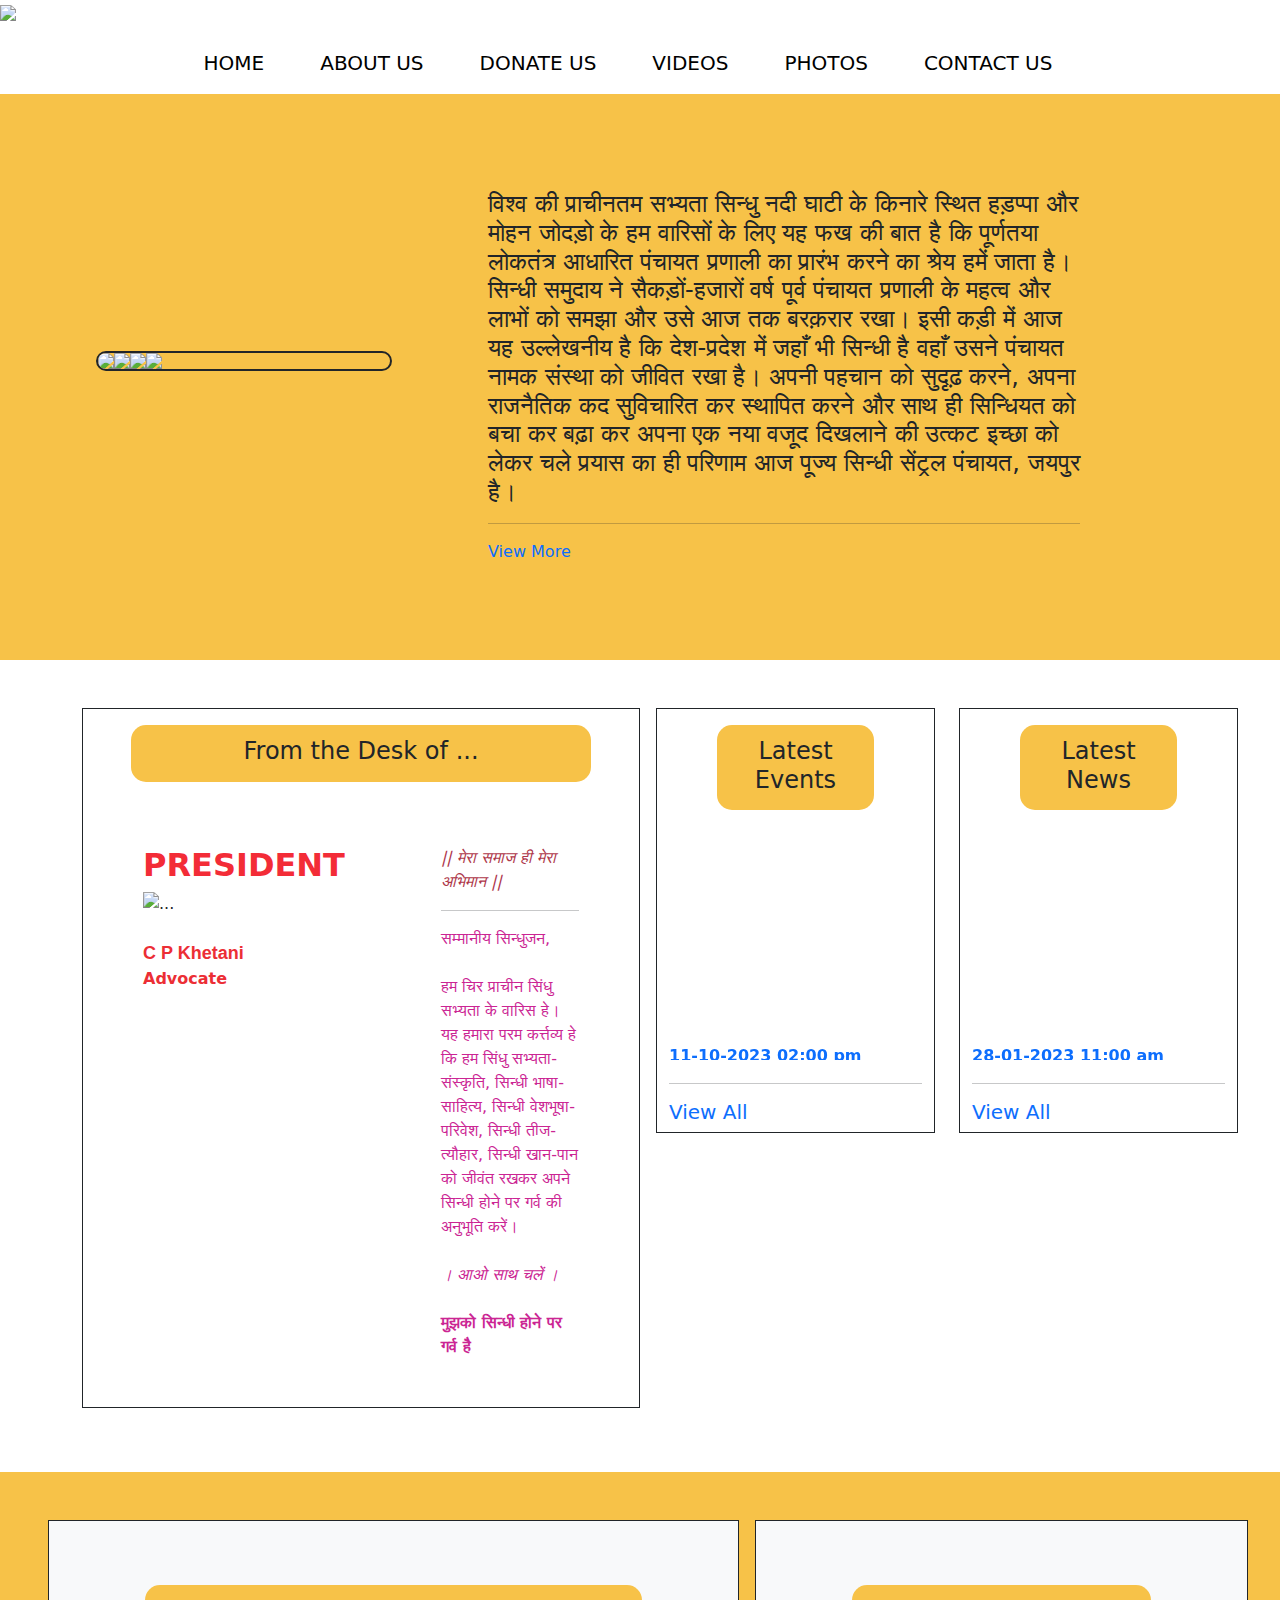
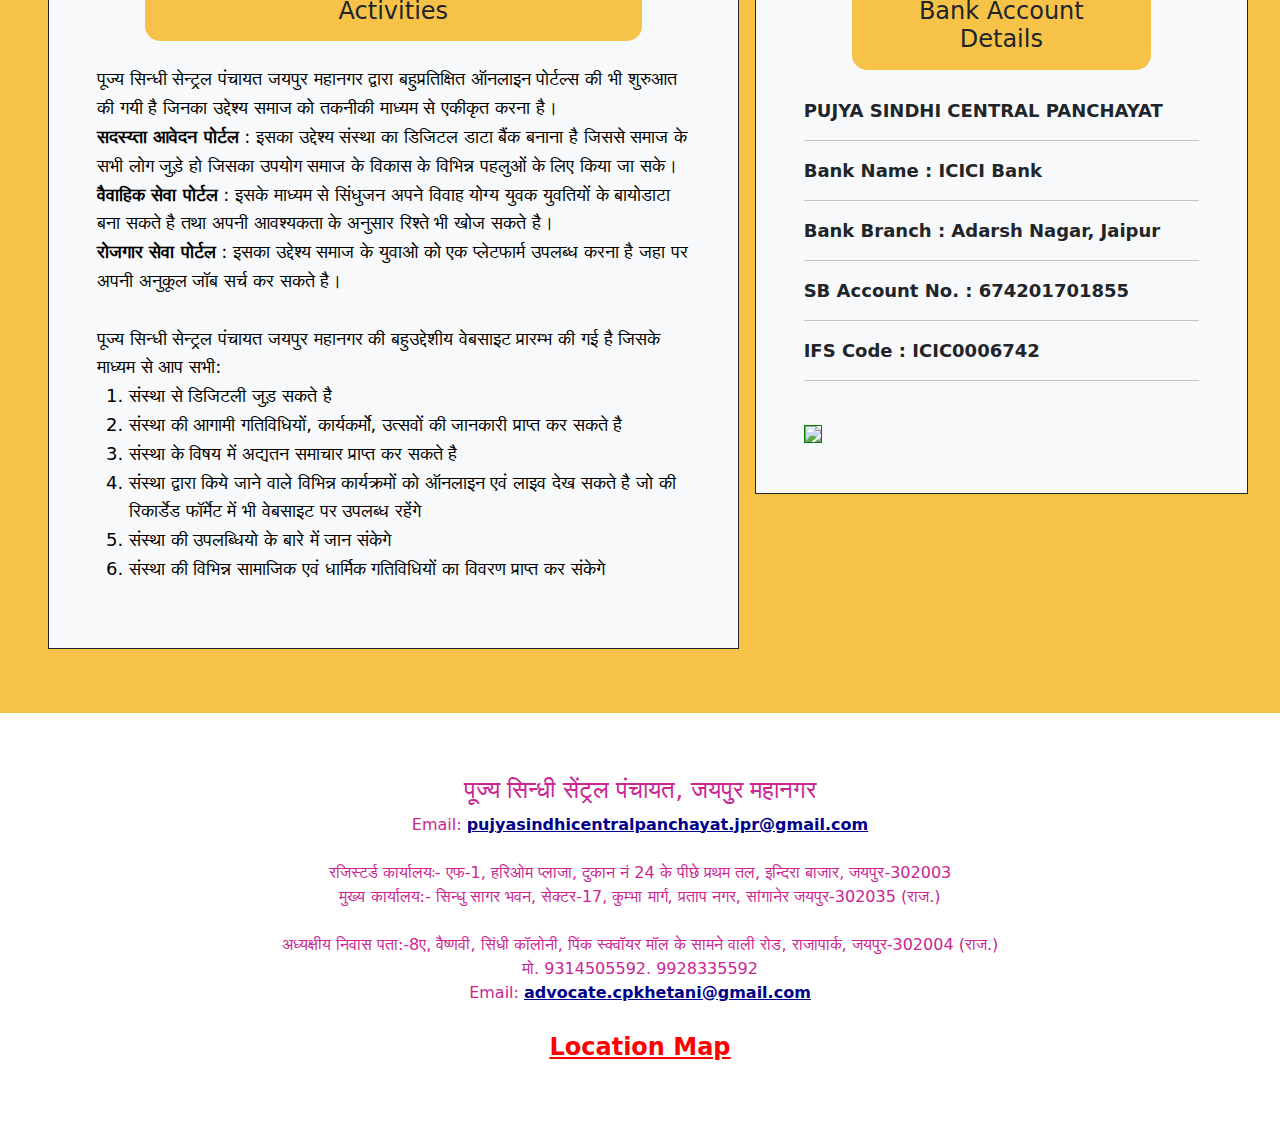
==== index.html @ 042e562f "Add files via upload" ====
<!DOCTYPE html>
<html lang="en-us">

<head>
    <title>Home Page</title>
    <meta name="viewport" content="width=device-width, initial-scale=1">
    <link rel="stylesheet" href="panchayat.css">
    <link href="https://cdn.jsdelivr.net/npm/bootstrap@5.3.0/dist/css/bootstrap.min.css" rel="stylesheet">
    <script src="https://cdn.jsdelivr.net/npm/bootstrap@5.3.0/dist/js/bootstrap.bundle.min.js"></script>
</head>

<body>
    <main>
        <div>
            <div class="image">
                <img src="images/WhatsApp Image 2024-01-26 at 12.13.11 AM.jpeg" class="img-fluid">
            </div>

            <div class=" d-lg-block d-none">
                <div class="d-flex flex-row justify-content-center pb-2">
                    <div class="overflow-hidden d-xl-block d-none menu">
                        <a class="float-start d-block media-d-none text-center px-3 py-2 mt-3 text-decoration-none  fs-5 font-weight-bold  me-4"
                            href="home.html">HOME</a>
                        <a class="float-start d-block text-center px-3 py-2 mt-3 text-decoration-none fs-5 font-weight-bold  me-4"
                            href="about.html">ABOUT US</a>
                        <a class="float-start d-block text-center px-3 py-2 mt-3 text-decoration-none fs-5 font-weight-bold  me-4"
                            href="donate.html">DONATE US</a>
                        <a class="float-start d-block text-center px-3 py-2 mt-3 text-decoration-none fs-5 font-weight-bold  me-4"
                            href="videos.html">VIDEOS</a>
                        <a class="float-start d-block text-center px-3 py-2 mt-3 text-decoration-none fs-5 font-weight-bold me-4"
                            href="photos.html">PHOTOS</a>
                        <a class="float-start d-block text-center px-3 py-2 mt-3 text-decoration-none fs-5 font-weight-bold  me-4"
                            href="contact.html">CONTACT US</a>
                    </div>

                </div>
            </div>
            <div class=" d-lg-none d-block">
                <form>
                    <select class="form-control"
                        onchange="window.location.replace(this.options[this.selectedIndex].value)"
                        style="color: #1D532F; background-color:#FFDC2E; text-align: left;">
                        <option value="">Menu</option>
                        <option value="home.html">Home</option>
                        <option value="about.html">About Us</option>
                        <option value="donate.html">Donate Us</option>
                        <option value="videos.html">Videos</option>
                        <option value="photos.html">Photos</option>
                        <option value="contact.html">Contact Us</option>
                    </select>
                </form>

            </div>

            <div>
                <div class=" p-5 home-1 d-lg-flex flex-row align-items-center">
                    <div class="overflow-hidden col-lg-3 mx-5  mt-lg-3 mb-5"
                        style="border-radius: 30px; border: 2px solid;">
                        <div class="d-flex flex-row div-1-img">
                            <img src="images/WhatsApp Image 2023-12-25 at 9.10.34 PM.jpeg" class="img-fluid">
                            <img src="images/WhatsApp Image 2023-12-25 at 9.10.35 PM (1).jpeg" class="img-fluid">
                            <img src="images/WhatsApp Image 2023-12-25 at 9.10.35 PM.jpeg" class="img-fluid">
                            <img src="images/WhatsApp Image 2023-12-25 at 9.10.35 PM.jpeg" class="img-fluid">
                        </div>
                    </div>
                    <div class="m-lg-5 m-2 col-lg-6 f justify-content-center ">
                        <h4 class="home-h4">विश्व की प्राचीनतम सभ्यता सिन्धु नदी घाटी के किनारे स्थित हड़प्पा
                            और मोहन जोदड़ो के हम
                            वारिसों के लिए यह फख की बात है कि पूर्णतया लोकतंत्र आधारित पंचायत प्रणाली का प्रारंभ करने का
                            श्रेय हमें जाता है। सिन्धी समुदाय ने सैकड़ों-हजारों वर्ष पूर्व पंचायत प्रणाली के महत्व और
                            लाभों को समझा और उसे आज तक बरक़रार रखा। इसी कड़ी में आज यह उल्लेखनीय है कि देश-प्रदेश में
                            जहाँ भी सिन्धी है वहाँ उसने पंचायत नामक संस्था को जीवित रखा है। अपनी पहचान को सुदृढ़ करने,
                            अपना राजनैतिक कद सुविचारित कर स्थापित करने और साथ ही सिन्धियत को बचा कर बढ़ा कर अपना एक नया
                            वजूद दिखलाने की उत्कट इच्छा को लेकर चले प्रयास का ही परिणाम आज पूज्य सिन्धी सेंट्रल पंचायत,
                            जयपुर है।
                        </h4>
                        <hr>
                        <a href="about.html" class="text-decoration-none ">View More</a>
                    </div>
                </div>
            </div>
            <div class="container mt-5 d-lg-flex">
                <div class="border border-dark col-lg-6 mb-3">
                    <div class="mx-5 px-4 mt-3 text-center py-2 home-2">
                        <h4 class="mt-1">From the Desk of ...</h4>
                    </div>
                    <div>
                        <div class="container  mt-3 d-lg-flex">
                            <div class="m-5">
                                <h2 style="color: #F32C37"><b>PRESIDENT</b></h2>
                                <img src="desk.png" alt="..." style="max-height: 150px;">
                                <br><br><b>
                                    <font size="+1"
                                        style="margin-top:5px; color: #EC2E35; font-family: Verdana, sans-serif;">C P
                                        Khetani</font><br>
                                    <font color="#EC2E35">Advocate</font>
                                </b>
                            </div>
                            <div class="m-5"><i>
                                    <font color="#AE374A">|| मेरा समाज ही मेरा अभिमान ||</font>
                                </i>
                                <hr>
                                <font color="#AE374A">
                                    <font color="#cb2593">सम्मानीय सिन्धुजन,<br><br>हम चिर प्राचीन सिंधु सभ्यता के वारिस
                                        हे। यह हमारा परम कर्त्तव्य हे कि हम सिंधु सभ्यता-संस्कृति, सिन्धी भाषा-साहित्य,
                                        सिन्धी वेशभूषा-परिवेश, सिन्धी तीज-त्यौहार, सिन्धी खान-पान को जीवंत रखकर अपने
                                        सिन्धी होने पर गर्व की अनुभूति करें।<br><br><i>। आओ साथ चलें
                                            ।</i><br><br><b>मुझको सिन्धी होने पर गर्व है</b></font>
                                </font>
                            </div>
                        </div>
                    </div>
                </div>
                <div class="col-lg-3 mb-3">
                    <div class="container border border-dark mx-lg-3 ">
                        <div class="mx-5 px-4 mt-3 text-center py-2 home-2">
                            <h4 class="mt-1">Latest Events</h4>
                        </div>
                        <div>
                            <marquee direction="up" behavior="scroll" scrolldelay="100" scrollamount="2"
                                onmouseover="this.stop();" onmouseout="this.start();" height="250"
                                style="text-align: justify;">
                                <a href="../activities_details.php?SerialNo=69" target="_blank"><b>11-10-2023 02:00
                                        pm</b><br><u>बिरला ऑडिटोरियम स्टैचू सर्किल सी स्कीम जयपुर
                                        राजस्थान</u><br><i>प्रदेश
                                        स्तरीय सिंधु एकता समागम</i>
                                    <hr>
                                </a><a href="../activities_details.php?SerialNo=67" target="_blank"><b>11-06-2023 11:00
                                        am</b><br><u>सिंधु सागर भवन, सेक्टर --17, कुम्भा मार्ग, प्रताप नगर,
                                        जयपुर</u><br><i>सिंधी आइडल गायन प्रतियोगिता चटटाभेटी</i>
                                    <hr>
                                </a><a href="../activities_details.php?SerialNo=68" target="_blank"><b>14-05-2023 08:00
                                        am</b><br><u>सर्वेश्वर भगवान झूलेलाल मंदिर, सिंधु सागर भवन, सेक्टर-17, प्रताप
                                        नगर,
                                        जयपुर</u><br><i>परम पूज्य सद्‌गुरु स्वामी टेऊँराम महाराज जी 137 वाँ जन्मोत्सव
                                        पर्व</i>
                                    <hr>
                                </a><a href="../activities_details.php?SerialNo=66" target="_blank"><b>04-04-2023 02:00
                                        pm</b><br><u>अमरापुर, जयपुर</u><br><i>चैत्र मेले के शोभायात्रा</i>
                                    <hr>
                                </a><a href="../activities_details.php?SerialNo=65" target="_blank"><b>12-03-2023 09:00
                                        am</b><br><u>प्रेम प्रकाश मंदिर, सर्वानन्द पार्क, सिंधी कॉलोनी, राजापार्क,
                                        जयपुर</u><br><i>विशाल स्वैच्छिक रक्तदान शिविर एवं निःशुल्क चिकित्सा जाँच
                                        शिविर</i>
                                    <hr>
                                </a><a href="../activities_details.php?SerialNo=64" target="_blank"><b>11-03-2023 04:00
                                        pm</b><br><u>सिंधु सागर गार्डन सेक्टर 17 कुम्भा मार्ग प्रताप
                                        नगर</u><br><i>वरुणावतार
                                        भगवान श्री झूले लाल छेज प्रतियोगिता एवं सिंधु युवा टैलेंट हंट</i>
                                    <hr>
                                </a><a href="../activities_details.php?SerialNo=32" target="_blank"><b>12-01-2023 06:15
                                        pm</b><br><u>रविंद्र मंच मुख्य सभागार</u><br><i>श्री उदयशंकर भट्ट कृत राजा दाहिर
                                        का
                                        मंचन</i>
                                    <hr>
                                </a><a href="../activities_details.php?SerialNo=24" target="_blank"><b>08-01-2023 10:00
                                        am</b><br><u>स्वामी लीलाशाह भवन, राणा साँगा मार्ग, सेक्टर-28, प्रताप नगर,
                                        साँगानेर,
                                        जयपुर</u><br><i>प्रथम सिंधुजन राज्य-स्तरीय युवक-युवती परिचय सम्मेलन</i>
                                    <hr>
                                </a><a href="../activities_details.php?SerialNo=28" target="_blank"><b>31-12-2022 06:00
                                        pm</b><br><u>सर्वेश्वर भगवान श्री झूलेलाल मंदिर स्थित सिंधु सागर भवन
                                        जयपुर</u><br><i>केसरयुक्त दूध वितरित कर किया नव वर्ष का स्वागत</i>
                                    <hr>
                                </a><a href="../activities_details.php?SerialNo=23" target="_blank"><b>14-08-2022 09:00
                                        am</b><br><u>खुदाबादी सोनारा कम्युनिटी सेंटर, सिंधी कॉलोनी, बनीपार्क,
                                        जयपुर</u><br><i>सिंधुजन प्रोफेशनल सेमिनार</i>
                                    <hr>
                                </a><a href="../activities_details.php?SerialNo=21" target="_blank"><b>16-06-2022 05:15
                                        pm</b><br><u>सिंधु सागर भवन सेक्टर 17 कुम्भा मार्ग प्रताप नगर</u><br><i>महाराजा
                                        दाहिर का 1310वां बलिदान दिवस</i>
                                    <hr>
                                </a><a href="../activities_details.php?SerialNo=17" target="_blank"><b>02-04-2022 09:15
                                        am</b><br><u>भगवान सर्वेश्वर झूलेलाल मंदिर ,सिंधु सागर भवन परिसर,प्रताप
                                        नगर,जयपुर</u><br><i>ज्योति प्रज्वलन, ध्वजा पूजन, पूज्य बहराणा साहिब एवं सत्संग
                                        वर्षा</i>
                                    <hr>
                                </a><a href="../activities_details.php?SerialNo=15" target="_blank"><b>01-04-2022 05:15
                                        pm</b><br><u>सिंधु सागर गार्डन सेक्टर 17 कुम्भा मार्ग प्रताप नगर</u><br><i>' हिक
                                        शाम
                                        सिन्धियत जे नाम ' - मुंद खिलण जी</i>
                                    <hr>
                                </a><a href="../activities_details.php?SerialNo=6" target="_blank"><b>04-03-2022 05:00
                                        pm</b><br><u>भगवान सर्वेश्वर झूलेलाल मंदिर ,सिंधु सागर भवन परिसर,प्रताप
                                        नगर,जयपुर</u><br><i>चंड महोत्सव के दिवस लाल साई की स्तुति, आराधना, भजन, आरती का
                                        भव्य
                                        आयोजन</i>
                                    <hr>
                                </a><a href="../activities_details.php?SerialNo=2" target="_blank"><b>26-01-2022 10:15
                                        am</b><br><u>सिंधु सागर भवन सेक्टर 17 कुम्भा मार्ग प्रताप
                                        नगर</u><br><i>सर्वेश्वर
                                        भगवान श्री झूलेलाल जल मंदिर के शिलान्यास का कार्यक्रम</i>
                                    <hr>
                                </a><a href="../activities_details.php?SerialNo=1" target="_blank"><b>21-01-2022 09:00
                                        am</b><br><u>शहीद हेमू कालानी स्मारक सिंधु सागर भवन सेक्टर 17 कुम्भा मार्ग
                                        प्रताप
                                        नगर</u><br><i>79 वे शहीद हेमू कालानी के बलिदान दिवस पर श्रद्धासुमन का
                                        कार्यक्रम</i>
                                    <hr>
                                </a><a href="../activities_details.php?SerialNo=4" target="_blank"><b>13-11-2021 08:00
                                        pm</b><br><u>सिंधु सागर गार्डन सेक्टर 17 कुम्भा मार्ग प्रताप
                                        नगर</u><br><i>दीपावली
                                        स्नेह मिलन एवं सम्मान समारोह</i>
                                    <hr>
                                </a><a href="../activities_details.php?SerialNo=11" target="_blank"><b>07-10-2021 11:15
                                        am</b><br><u>सिंधु सागर भवन सेक्टर 17 कुम्भा मार्ग प्रताप नगर</u><br><i>श्री
                                        कृष्णा
                                        जन्माष्टमी 2021</i>
                                    <hr>
                                </a><a href="../activities_details.php?SerialNo=13" target="_blank"><b>03-10-2021 05:00
                                        pm</b><br><u>सिंधु सागर गार्डन सेक्टर 17 कुम्भा मार्ग प्रताप नगर</u><br><i>सिंधी
                                        समाज बॉक्स क्रिकेट लीग 2021</i>
                                    <hr>
                                </a><a href="../activities_details.php?SerialNo=12" target="_blank"><b>03-04-2021 05:00
                                        pm</b><br><u>सिंधु सागर भवन सेक्टर 17 कुम्भा मार्ग प्रताप नगर</u><br><i>मातृ
                                        शक्ति
                                        होली स्नेह मिलन समारोह</i>
                                    <hr>
                                </a><a href="../activities_details.php?SerialNo=5" target="_blank"><b>20-03-2021 05:00
                                        pm</b><br><u>सिंधु सागर गार्डन सेक्टर 17 कुम्भा मार्ग प्रताप
                                        नगर</u><br><i>शपथग्रहण
                                        समारोह एवं महा-बहरणा साहब</i>
                                    <hr>
                                </a><a href="../activities_details.php?SerialNo=8" target="_blank"><b>24-11-2019 11:00
                                        am</b><br><u>सिंधु सागर भवन सेक्टर 17 कुम्भा मार्ग प्रताप नगर</u><br><i>सिंधु
                                        सागर
                                        भवन का लोकार्पण समारोह</i>
                                    <hr>
                                </a><a href="../activities_details.php?SerialNo=10" target="_blank"><b>01-04-2018 10:00
                                        am</b><br><u>सिंधु सागर सेक्टर 17 कुम्भा मार्ग प्रताप नगर</u><br><i>सिंधु सागर
                                        भवन
                                        भूमि पूजन एवं शिलान्यास</i>
                                    <hr>
                                </a>
                            </marquee>
                        </div>

                        <hr>
                        <h5><a class="text-decoration-none" href="activities.php?ActivityType=Events">View All</a></h5>
                    </div>
                </div>
                <div class="mx-lg-4  col-lg-3">
                    <div class="container border border-dark mx-lg-3">
                        <div class="mx-5 px-4 mt-3 text-center py-2 home-2">
                            <h4 class="mt-1">Latest News</h4>
                        </div>

                        <marquee direction="up" behavior="scroll" scrolldelay="100" scrollamount="2"
                            onmouseover="this.stop();" onmouseout="this.start();" height="250"
                            style="text-align: justify;">
                            <a href="../activities_details.php?SerialNo=45" target="_blank"><b>28-01-2023 11:00
                                    am</b><br><u>श्री गुरुसिंह सभा, राजापार्क, जयपुर</u><br><i>अखिल भारतीय सिंधु संत
                                    समाज ट्रस्ट के प्रतिनिधि मंडल ने सिख समाज से शिष्टाचार भेंट की</i>
                                <hr>
                            </a><a href="../activities_details.php?SerialNo=31" target="_blank"><b>09-01-2023 10:44
                                    am</b><br><u></u><br><i>परम सम्माननीय दादा लघाराम नागवानी जी राष्ट्रीय अध्यक्ष
                                    भारतीय सिंधु सभा ने परिचय दर्पण स्मारिका का विमोचन अपने कर कमलों से किया</i>
                                <hr>
                            </a><a href="../activities_details.php?SerialNo=29" target="_blank"><b>05-01-2023 06:00
                                    pm</b><br><u></u><br><i>प्रथम युवक युवती परिचय सम्मेलन के लिए आदरणीय परमानंद प्यासी
                                    जी ने परम पूज्य आराध्य देव भगवान झूलेलाल जी से पल्लव पहनकर प्रार्थना (अरदास) की</i>
                                <hr>
                            </a><a href="../activities_details.php?SerialNo=30" target="_blank"><b>25-12-2022 06:00
                                    pm</b><br><u>20 अकबर रोड नई दिल्ली</u><br><i>लोकसभा अध्यक्ष माननीय ओम बिरला जी ने
                                    किया परिचय दर्पण स्मारिका का विमोचन</i>
                                <hr>
                            </a><a href="../activities_details.php?SerialNo=25" target="_blank"><b>10-12-2022 10:55
                                    pm</b><br><u></u><br><i>*👉🏿ऐतिहासिक बहुरंगी स्मारिका 2023 का प्रकाशन*</i>
                                <hr>
                            </a><a href="../activities_details.php?SerialNo=22" target="_blank"><b>02-08-2022 12:00
                                    pm</b><br><u></u><br><i>सदस्य पंचायतें</i>
                                <hr>
                            </a><a href="../activities_details.php?SerialNo=20" target="_blank"><b>24-04-2022 05:00
                                    pm</b><br><u></u><br><i>धर्म परिवर्तन की राह पर भटके सिंधी परिवारों की शीघ्र घर
                                    वापसी ही हमारा एक मात्र लक्ष्य : खेतानी</i>
                                <hr>
                            </a><a href="../activities_details.php?SerialNo=18" target="_blank"><b>02-04-2022 11:00
                                    am</b><br><u>भगवान सर्वेश्वर झूलेलाल जल मंदिर ,सिंधु सागर भवन परिसर, प्रताप
                                    नगर,जयपुर</u><br><i>सर्वेश्वर भगवान श्री झूलेलाल जल मंदिर ( प्याऊ ) लोकार्पण</i>
                                <hr>
                            </a><a href="../activities_details.php?SerialNo=16" target="_blank"><b>01-04-2022 07:00
                                    pm</b><br><u>सिंधु सागर गार्डन सेक्टर 17 कुम्भा मार्ग प्रताप नगर</u><br><i>वेबसाइट
                                    का उद्घाटन एवं लोकार्पण</i>
                                <hr>
                            </a><a href="../activities_details.php?SerialNo=3" target="_blank"><b>27-02-2022 08:15
                                    am</b><br><u>श्री प्रेम प्रकाश आश्रम, एम आई रोड़ जयपुर</u><br><i>श्री प्रेम प्रकाश
                                    मंडलाध्यक्ष परम श्रद्धेय सतगुरु स्वामी भगत प्रकाश जी महाराज को जल मंदिर लोकार्पण
                                    समारोह हेतु आमंत्रित किया जाना</i>
                                <hr>
                            </a><a href="../activities_details.php?SerialNo=14" target="_blank"><b>24-10-2021 08:00
                                    am</b><br><u>अमरापुरा एम आई रोड जयपुर</u><br><i>बीजेपी के स्टेट प्रेसिडेंट श्री सतीश
                                    पुनिया जी का जन्मदिन 2021</i>
                                <hr>
                            </a><a href="../activities_details.php?SerialNo=7" target="_blank"><b>20-01-2021 10:00
                                    am</b><br><u>श्री प्रेम प्रकाश आश्रम, एम आई रोड़ जयपुर</u><br><i>श्री प्रेम प्रकाश
                                    मंडलाध्यक्ष परम श्रद्धेय सतगुरु स्वामी भगत प्रकाश जी महाराज से आशीर्वाद प्राप्त
                                    करना</i>
                                <hr>
                            </a>
                        </marquee>
                        <hr>
                        <h5><a class="text-decoration-none" href="activities.php?ActivityType=News">View All</a></h5>
                    </div>
                </div>
            </div>
            <div class="home-1 mt-5">
                <div class="p-lg-5 p-3  d-lg-flex ">
                    <div class="container bg-light p-lg-5 p-3 mb-3 border border-dark col-lg-7 ">
                        <div class="mx-5 px-4 mt-3 text-center py-2 home-2">
                            <h4 class="mt-1">Activities</h4>
                        </div>
                        <br>
                        <font size="+1" color="#000000" style="line-height: 1.6;">
                            पूज्य सिन्धी सेन्ट्रल पंचायत जयपुर महानगर द्वारा बहुप्रतिक्षित ऑनलाइन पोर्टल्स की भी शुरुआत
                            की गयी है जिनका उद्देश्य समाज को तकनीकी माध्यम से एकीकृत करना है।
                            <br><b>सदस्य्ता आवेदन पोर्टल</b> : इसका उद्देश्य संस्था का डिजिटल डाटा बैंक बनाना है जिससे
                            समाज के सभी लोग जुड़े हो जिसका उपयोग समाज के विकास के विभिन्न पहलुओं के लिए किया जा सके।
                            <br><b>वैवाहिक सेवा पोर्टल</b> : इसके माध्यम से सिंधुजन अपने विवाह योग्य युवक युवतियों के
                            बायोडाटा बना सकते है तथा अपनी आवश्यकता के अनुसार रिश्ते भी खोज सकते है।
                            <br><b>रोजगार सेवा पोर्टल</b> : इसका उद्देश्य समाज के युवाओ को एक प्लेटफार्म उपलब्ध करना है
                            जहा पर अपनी अनुकूल जॉब सर्च कर सकते है।
                            <br><br>पूज्य सिन्धी सेन्ट्रल पंचायत जयपुर महानगर की बहुउद्देशीय वेबसाइट प्रारम्भ की गई है
                            जिसके माध्यम से आप सभी:
                            <br>
                            <ol>
                                <li>
                                    संस्था से डिजिटली जुड़ सकते है
                                </li>
                                <li>संस्था की आगामी गतिविधियों, कार्यकर्मो, उत्सवों की जानकारी प्राप्त कर सकते है
                                </li>
                                <li>संस्था के विषय में अद्यतन समाचार प्राप्त कर सकते है
                                </li>
                                <li>संस्था द्वारा किये जाने वाले विभिन्न कार्यक्रमों को ऑनलाइन एवं लाइव देख सकते है जो
                                    की रिकार्डेड फॉर्मेट में भी वेबसाइट पर उपलब्ध रहेंगे
                                </li>
                                <li>संस्था की उपलब्धियो के बारे में जान संकेगे
                                </li>
                                <li>संस्था की विभिन्न सामाजिक एवं धार्मिक गतिविधियों का विवरण प्राप्त कर संकेगे
                                </li>
                            </ol>
                        </font>
                    </div>
                    <div class="col-lg-5">
                        <div class="container bg-light p-5 border mx-lg-3 border-dark">

                            <div class="mx-5 px-4 mt-3 text-center py-2 home-2">
                                <h4 class="mt-1">Bank Account Details</h4>
                            </div>
                            <div class="">
                                <font size="+1" style="font-weight: bold;"><br>PUJYA SINDHI CENTRAL PANCHAYAT
                                    <hr>Bank Name : ICICI Bank
                                    <hr>Bank Branch : Adarsh Nagar, Jaipur
                                    <hr>SB Account No. : 674201701855
                                    <hr>IFS Code : ICIC0006742
                                    <hr>
                                </font>
                            </div>
                            <div class="one_half last">
                                <br><img src="BankQR.png" style="border: 1px solid green;">
                            </div>
                        </div>
                    </div>
                </div>

            </div>
            <div class="m-5">
                <font color="#AE374A"><font color="#cb2593">

                    <div class="wrapper row4">
                      <footer id="footer" class="clear">
                            
                        <div class="rounded" style="padding: 15px; margin-top: 2px; text-align: center;">
                                    
                                        <h1 style="font-size: 150%">पूज्य सिन्धी सेंट्रल पंचायत, जयपुर महानगर</h1>Email: <a href="mailto: pujyasindhicentralpanchayat.jpr@gmail.com" style="font-weight: bold; color: #00008B">pujyasindhicentralpanchayat.jpr@gmail.com</a><br><br>रजिस्टर्ड कार्यालयः- एफ-1, हरिओम प्लाजा, दुकान नं 24 के पीछे प्रथम तल, इन्दिरा बाजार, जयपुर-302003<br>मुख्य कार्यालय:- सिन्धु सागर भवन, सेक्टर-17, कुम्भा मार्ग, प्रताप नगर, सांगानेर जयपुर-302035 (राज.)<br><br>अध्यक्षीय निवास पता:-8ए, वैष्णवी, सिंधी कॉलोनी, पिंक स्क्वॉयर मॉल के सामने वाली रोड, राजापार्क, जयपुर-302004 (राज.)<br>मो. 9314505592. 9928335592<br>Email: <a href="mailto: advocate.cpkhetani@gmail.com" style="font-weight: bold; color: #00008B">advocate.cpkhetani@gmail.com</a><br><br>
                                        <a href="contact.php" style="height: 50px; width: 75%; font-weight: bold; font-size: 150%; color: red">
                                            <u>Location Map</u>
                                        </a>
                                        
                                            </div>
                        
                      </footer>
                    </div>
                    
                    
                    </font></font>
            </div>
        </div>
    </main>
</body>

</html>
---- panchayat.css ----
.menu  a:hover{
    background-color:rgb(247, 194, 72);
}
.menu a{
    color: black;
}
.div-1-img {
    animation: slide 10s infinite;
}


@keyframes slide {
    0% {
        transform: translateX(0%);
    }

    25% {
        transform: translateX(0%);
    }

    37% {
        transform: translateX(-100%);
    }

    50% {
        transform: translateX(-100%);
    }

    67% {
        transform: translateX(-200%);
    }

    75% {
        transform: translateX(-200%);
    }

    87% {
        transform: translateX(-300%);
    }
    100% {
        transform: translateX(-300%);
    }

}
.image img{
    width: 100vw;
}
.home-1{
    background-color: rgb(247, 194, 72);
}
.home-h4{
    font-weight: normal;
}
.home-2{
    background-color:rgb(247, 194, 72) ;
    border-radius: 15px;
}
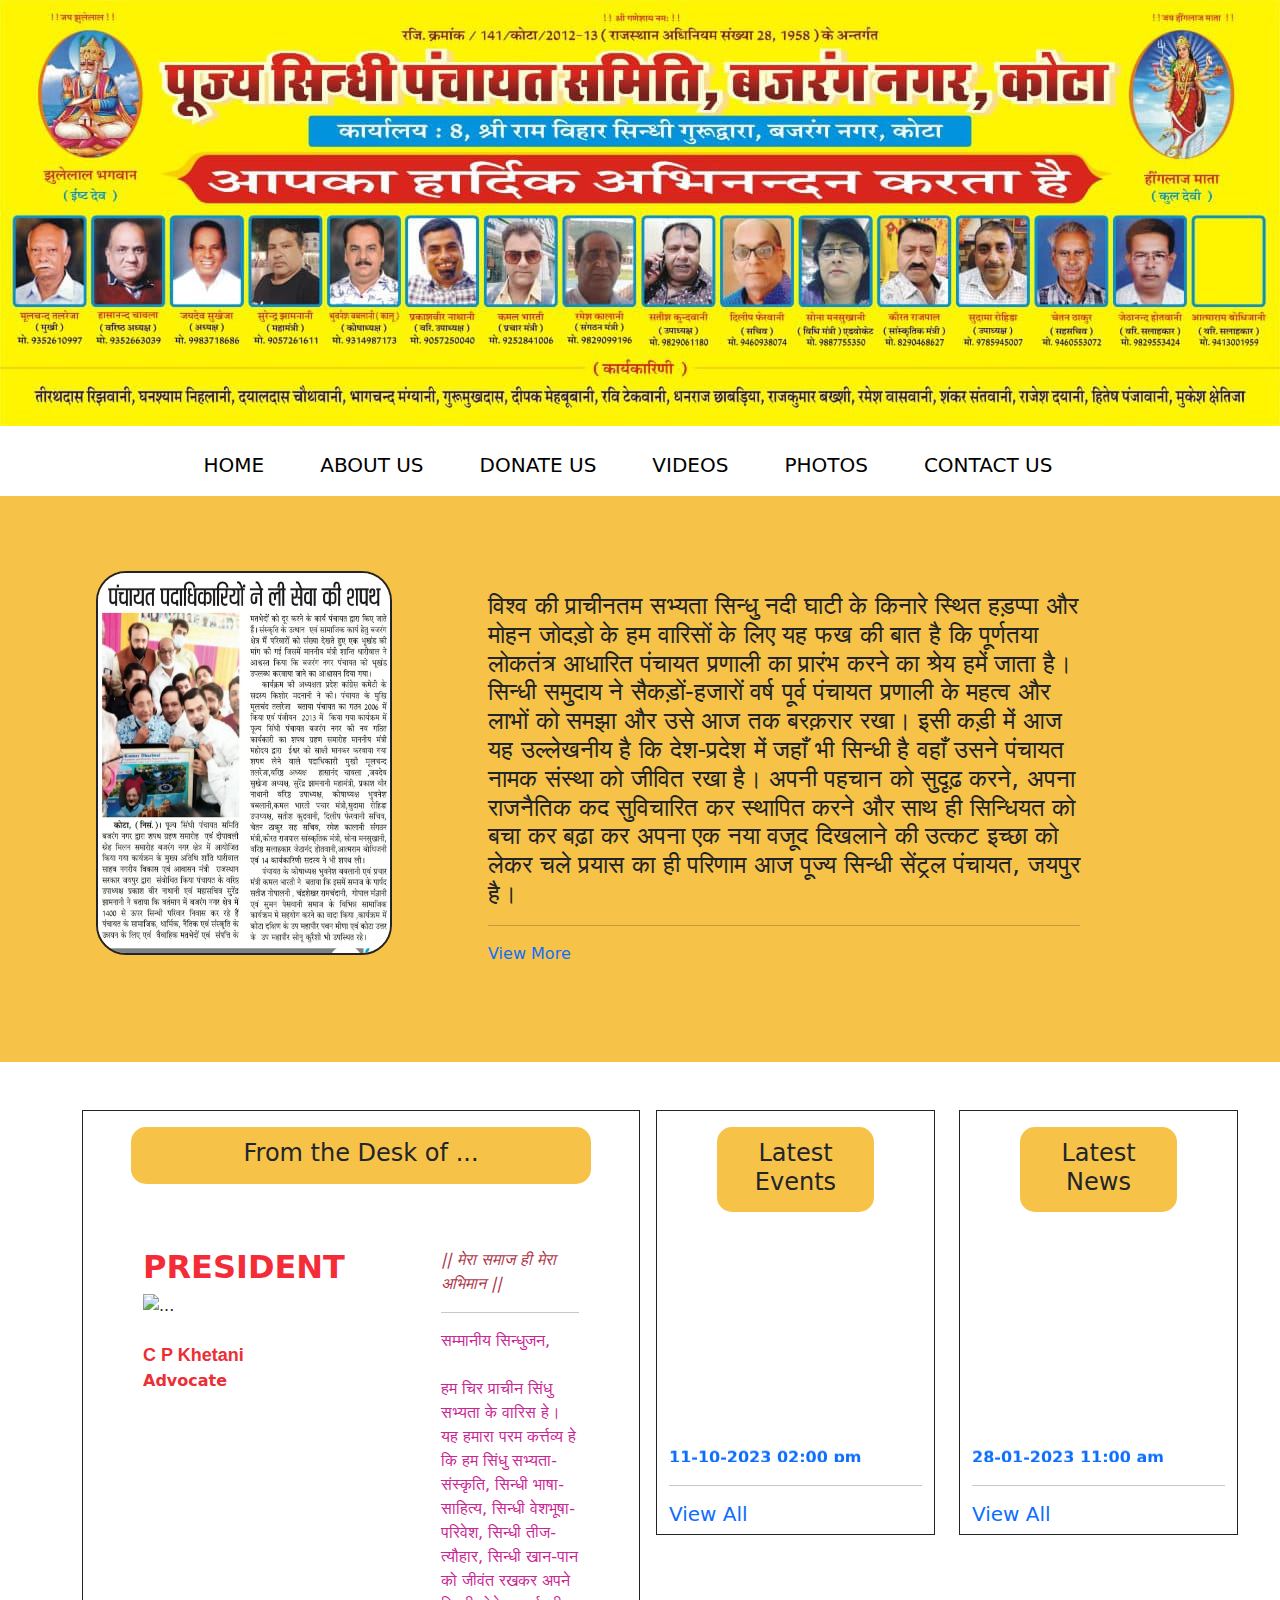
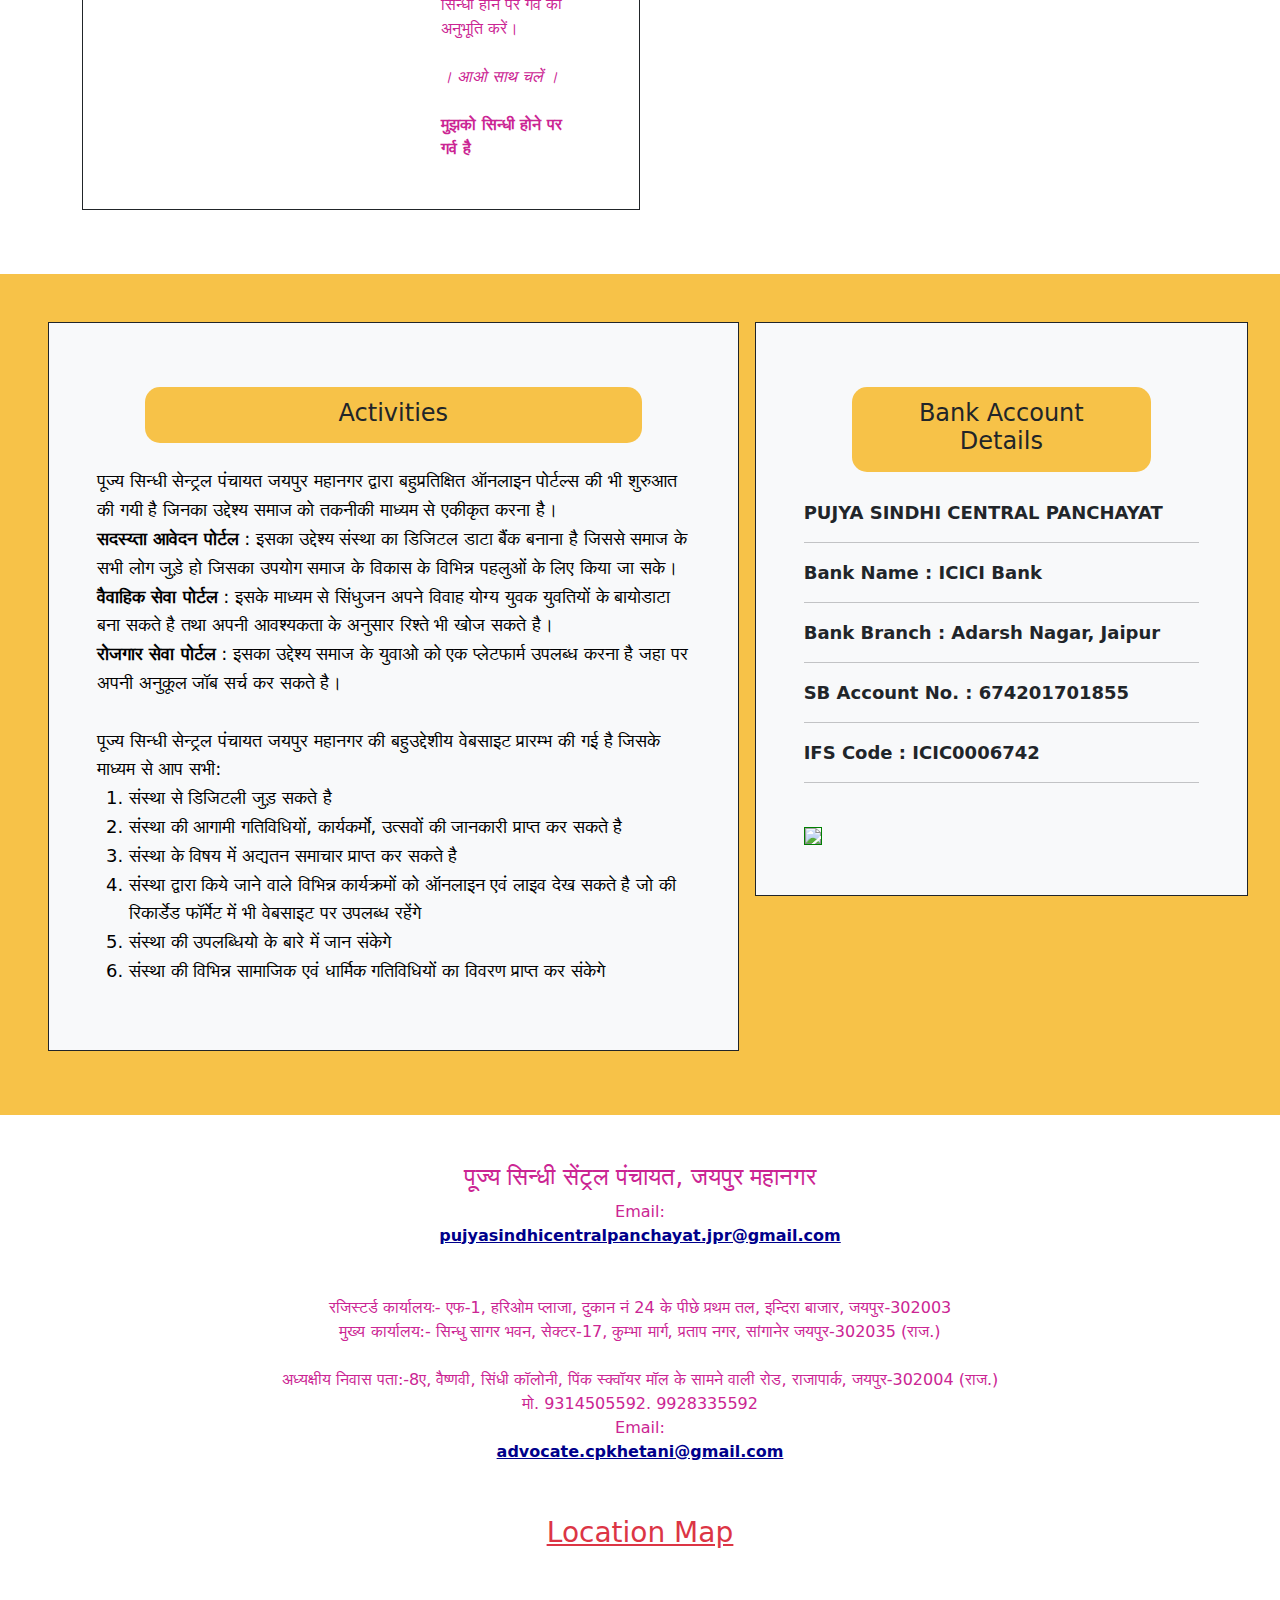
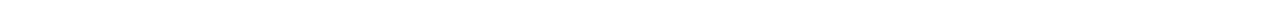
==== commit 07957b02: "Add files via upload" ====
--- a/index.html
+++ b/index.html
@@ -20,7 +20,7 @@
                 <div class="d-flex flex-row justify-content-center pb-2">
                     <div class="overflow-hidden d-xl-block d-none menu">
                         <a class="float-start d-block media-d-none text-center px-3 py-2 mt-3 text-decoration-none  fs-5 font-weight-bold  me-4"
-                            href="home.html">HOME</a>
+                            href="index.html">HOME</a>
                         <a class="float-start d-block text-center px-3 py-2 mt-3 text-decoration-none fs-5 font-weight-bold  me-4"
                             href="about.html">ABOUT US</a>
                         <a class="float-start d-block text-center px-3 py-2 mt-3 text-decoration-none fs-5 font-weight-bold  me-4"
@@ -41,7 +41,7 @@
                         onchange="window.location.replace(this.options[this.selectedIndex].value)"
                         style="color: #1D532F; background-color:#FFDC2E; text-align: left;">
                         <option value="">Menu</option>
-                        <option value="home.html">Home</option>
+                        <option value="index.html">Home</option>
                         <option value="about.html">About Us</option>
                         <option value="donate.html">Donate Us</option>
                         <option value="videos.html">Videos</option>
@@ -364,25 +364,36 @@
 
             </div>
             <div class="m-5">
-                <font color="#AE374A"><font color="#cb2593">
-
-                    <div class="wrapper row4">
-                      <footer id="footer" class="clear">
-                            
-                        <div class="rounded" style="padding: 15px; margin-top: 2px; text-align: center;">
-                                    
-                                        <h1 style="font-size: 150%">पूज्य सिन्धी सेंट्रल पंचायत, जयपुर महानगर</h1>Email: <a href="mailto: pujyasindhicentralpanchayat.jpr@gmail.com" style="font-weight: bold; color: #00008B">pujyasindhicentralpanchayat.jpr@gmail.com</a><br><br>रजिस्टर्ड कार्यालयः- एफ-1, हरिओम प्लाजा, दुकान नं 24 के पीछे प्रथम तल, इन्दिरा बाजार, जयपुर-302003<br>मुख्य कार्यालय:- सिन्धु सागर भवन, सेक्टर-17, कुम्भा मार्ग, प्रताप नगर, सांगानेर जयपुर-302035 (राज.)<br><br>अध्यक्षीय निवास पता:-8ए, वैष्णवी, सिंधी कॉलोनी, पिंक स्क्वॉयर मॉल के सामने वाली रोड, राजापार्क, जयपुर-302004 (राज.)<br>मो. 9314505592. 9928335592<br>Email: <a href="mailto: advocate.cpkhetani@gmail.com" style="font-weight: bold; color: #00008B">advocate.cpkhetani@gmail.com</a><br><br>
-                                        <a href="contact.php" style="height: 50px; width: 75%; font-weight: bold; font-size: 150%; color: red">
-                                            <u>Location Map</u>
-                                        </a>
-                                        
-                                            </div>
-                        
-                      </footer>
-                    </div>
-                    
-                    
-                    </font></font>
+                <font color="#AE374A">
+                    <font color="#cb2593">
+    
+                        <div class="container">
+                            <footer>
+    
+                                <div class="d-flex flex-column align-items-center text-center">
+    
+                                    <h1 style="font-size: 150%">पूज्य सिन्धी सेंट्रल पंचायत, जयपुर महानगर</h1>Email: <a
+                                        href="mailto: pujyasindhicentralpanchayat.jpr@gmail.com"
+                                        style="font-weight: bold; color: #00008B">pujyasindhicentralpanchayat.jpr@gmail.com</a><br><br>रजिस्टर्ड
+                                    कार्यालयः- एफ-1, हरिओम प्लाजा, दुकान नं 24 के पीछे प्रथम तल, इन्दिरा बाजार,
+                                    जयपुर-302003<br>मुख्य कार्यालय:- सिन्धु सागर भवन, सेक्टर-17, कुम्भा मार्ग, प्रताप
+                                    नगर, सांगानेर जयपुर-302035 (राज.)<br><br>अध्यक्षीय निवास पता:-8ए, वैष्णवी, सिंधी
+                                    कॉलोनी, पिंक स्क्वॉयर मॉल के सामने वाली रोड, राजापार्क, जयपुर-302004 (राज.)<br>मो.
+                                    9314505592. 9928335592<br>Email: <a href="mailto: advocate.cpkhetani@gmail.com"
+                                        style="font-weight: bold; color: #00008B">advocate.cpkhetani@gmail.com</a><br><br>
+                                    <a href="contact.php"
+                                    class="text-danger  fs-3">
+                                        <u >Location Map</u>
+                                    </a>
+    
+                                </div>
+    
+                            </footer>
+                        </div>
+    
+    
+                    </font>
+                </font>
             </div>
         </div>
     </main>
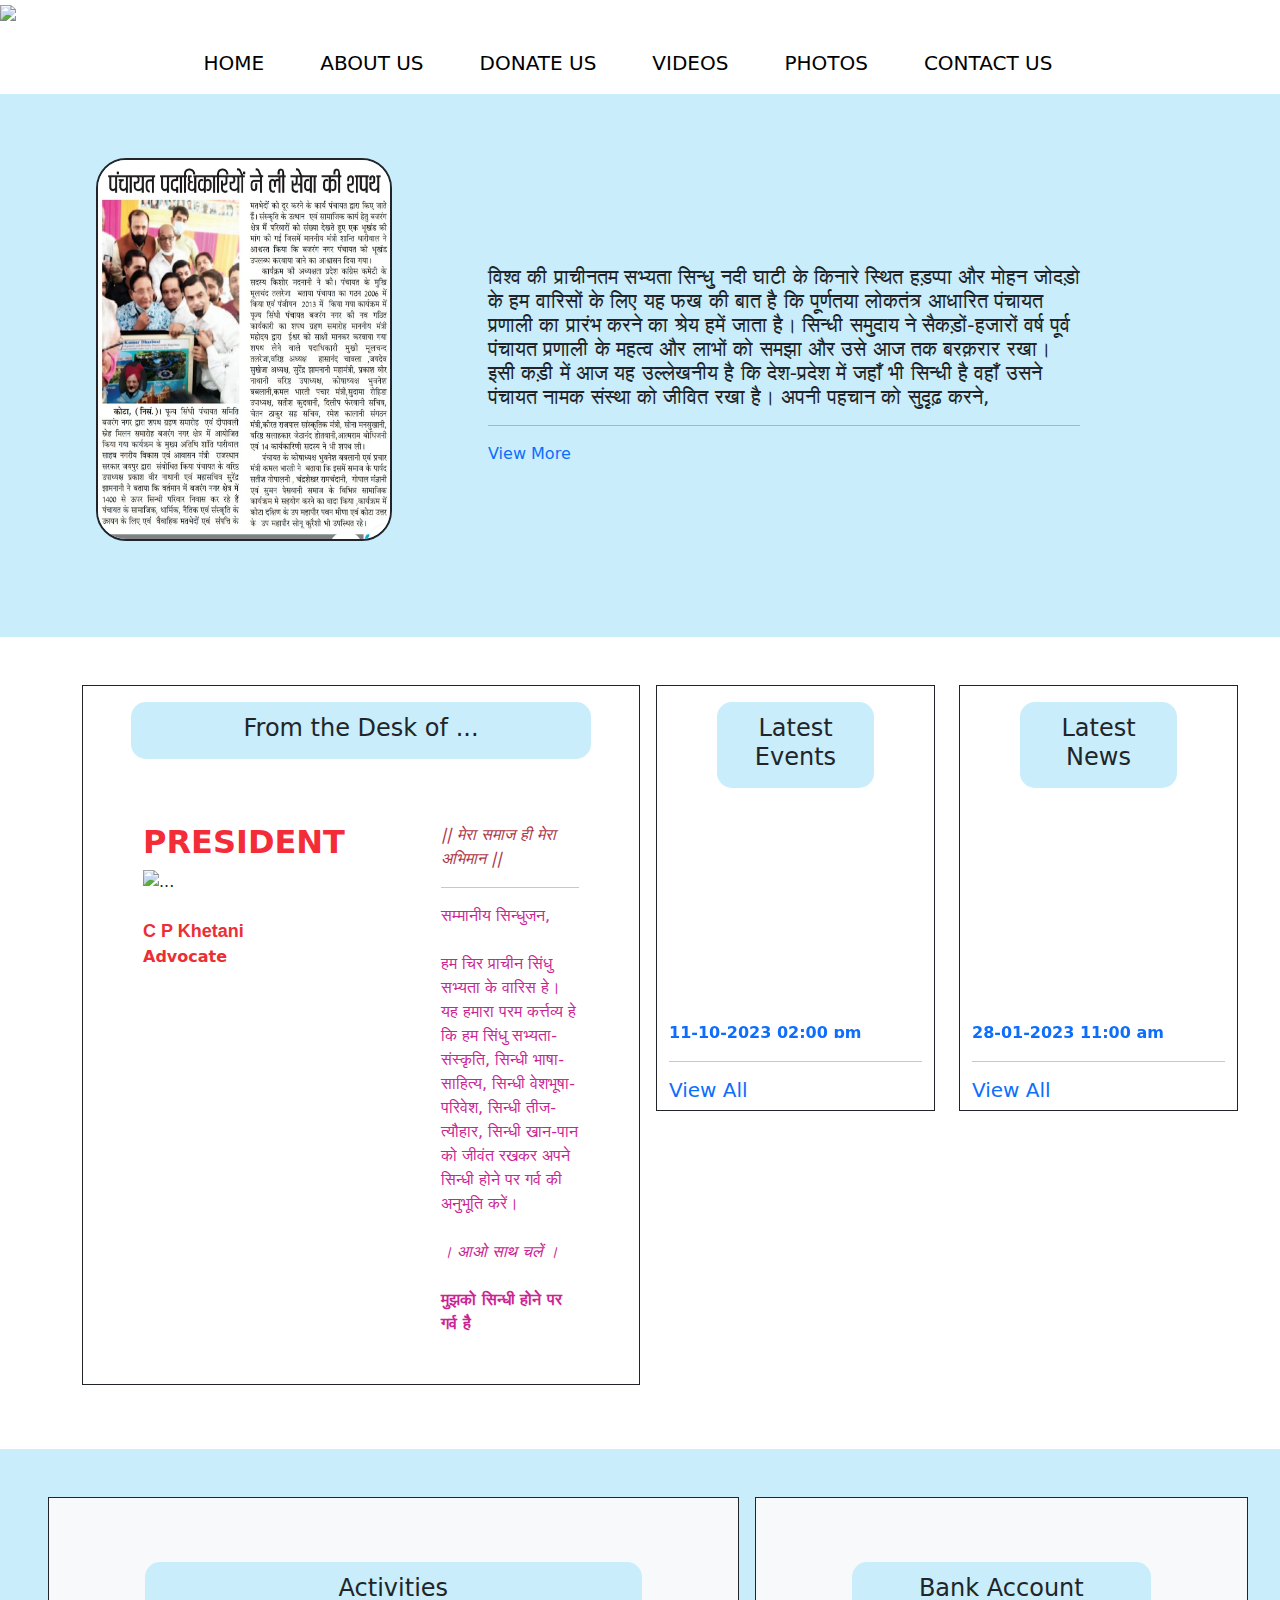
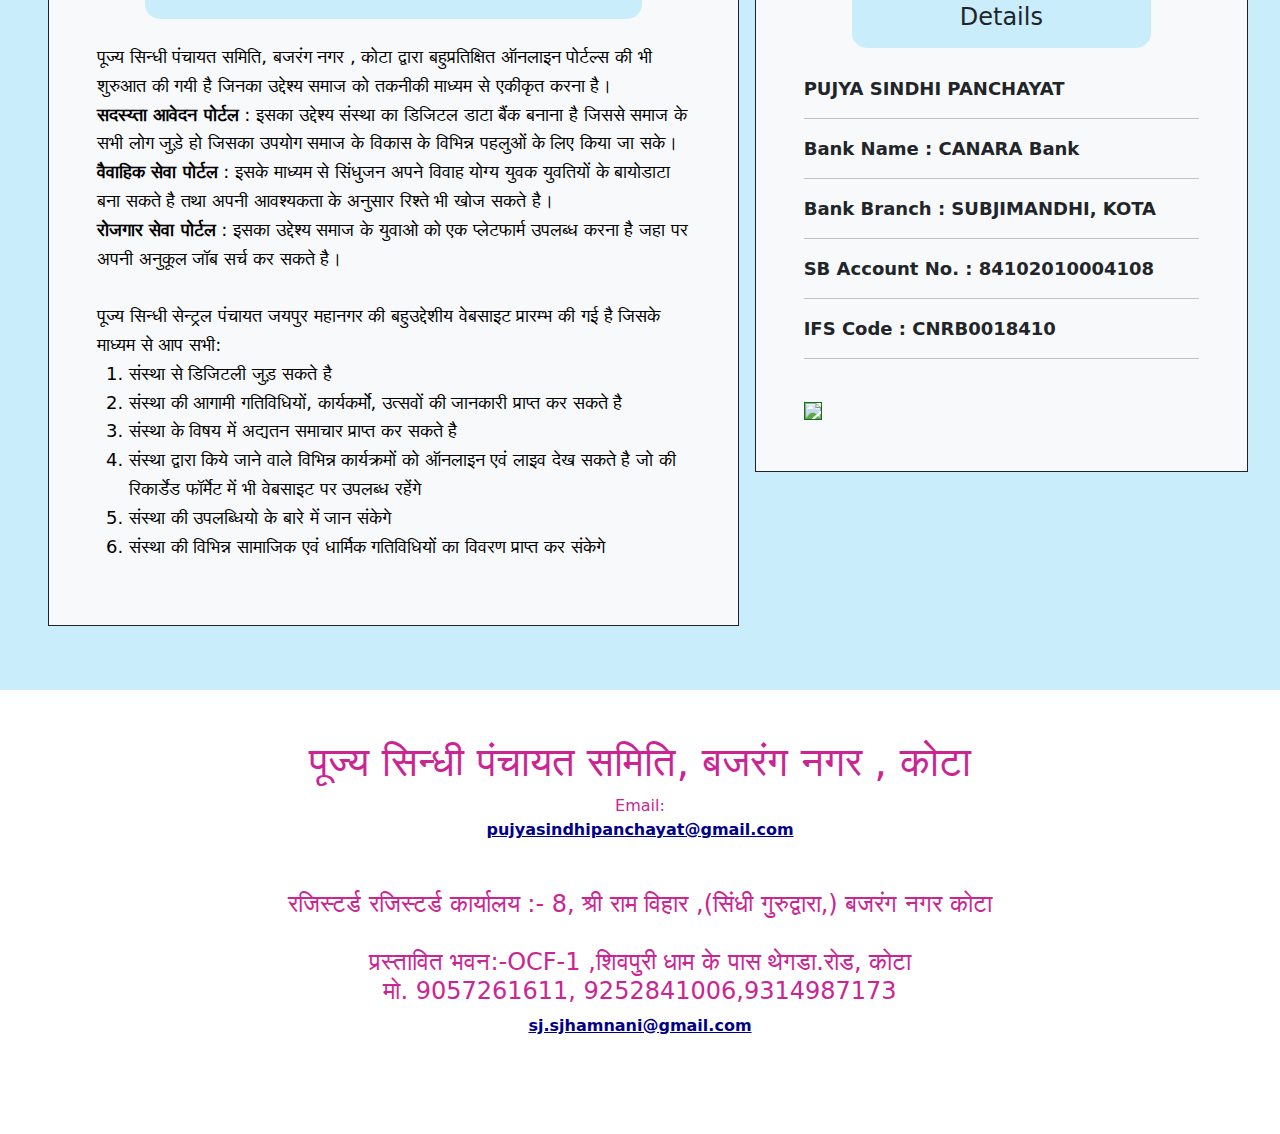
==== commit 76b01c15: "Add files via upload" ====
--- a/index.html
+++ b/index.html
@@ -12,390 +12,440 @@
 <body>
     <main>
         <div>
-            <div class="image">
-                <img src="images/WhatsApp Image 2024-01-26 at 12.13.11 AM.jpeg" class="img-fluid">
+            <div class=" ">
+
+                <div class="image">
+                    <img src="images/IMG-20240128-WA0001.jpg" class="img-fluid ">
+                </div>
+
+                <div class=" d-lg-block d-none">
+                    <div class="d-flex flex-row justify-content-center pb-2">
+                        <div class="overflow-hidden d-xl-block d-none menu">
+                            <a class="float-start d-block media-d-none text-center px-3 py-2 mt-3 text-decoration-none  fs-5 font-weight-bold  me-4"
+                                href="index.html">HOME</a>
+                            <a class="float-start d-block text-center px-3 py-2 mt-3 text-decoration-none fs-5 font-weight-bold  me-4"
+                                href="about.html">ABOUT US</a>
+                            <a class="float-start d-block text-center px-3 py-2 mt-3 text-decoration-none fs-5 font-weight-bold  me-4"
+                                href="donate.html">DONATE US</a>
+                            <a class="float-start d-block text-center px-3 py-2 mt-3 text-decoration-none fs-5 font-weight-bold  me-4"
+                                href="videos.html">VIDEOS</a>
+                            <a class="float-start d-block text-center px-3 py-2 mt-3 text-decoration-none fs-5 font-weight-bold me-4"
+                                href="photos.html">PHOTOS</a>
+                            <a class="float-start d-block text-center px-3 py-2 mt-3 text-decoration-none fs-5 font-weight-bold  me-4"
+                                href="contact.html">CONTACT US</a>
+                        </div>
+
+                    </div>
+                </div>
+                <div class=" d-lg-none d-block ">
+                    <form>
+                        <select class="form-control border border-dark py-3 text-center text-danger "
+                            onchange="window.location.replace(this.options[this.selectedIndex].value)"
+                            style=" background-color: rgb(148, 211, 233); ">
+                            <option value="">Menu</option>
+                            <option value="index.html">Home</option>
+                            <option value="about.html">About Us</option>
+                            <option value="donate.html">Donate Us</option>
+                            <option value="videos.html">Videos</option>
+                            <option value="photos.html">Photos</option>
+                            <option value="contact.html">Contact Us</option>
+                        </select>
+                    </form>
+
+                </div>
             </div>
-
-            <div class=" d-lg-block d-none">
-                <div class="d-flex flex-row justify-content-center pb-2">
-                    <div class="overflow-hidden d-xl-block d-none menu">
-                        <a class="float-start d-block media-d-none text-center px-3 py-2 mt-3 text-decoration-none  fs-5 font-weight-bold  me-4"
-                            href="index.html">HOME</a>
-                        <a class="float-start d-block text-center px-3 py-2 mt-3 text-decoration-none fs-5 font-weight-bold  me-4"
-                            href="about.html">ABOUT US</a>
-                        <a class="float-start d-block text-center px-3 py-2 mt-3 text-decoration-none fs-5 font-weight-bold  me-4"
-                            href="donate.html">DONATE US</a>
-                        <a class="float-start d-block text-center px-3 py-2 mt-3 text-decoration-none fs-5 font-weight-bold  me-4"
-                            href="videos.html">VIDEOS</a>
-                        <a class="float-start d-block text-center px-3 py-2 mt-3 text-decoration-none fs-5 font-weight-bold me-4"
-                            href="photos.html">PHOTOS</a>
-                        <a class="float-start d-block text-center px-3 py-2 mt-3 text-decoration-none fs-5 font-weight-bold  me-4"
-                            href="contact.html">CONTACT US</a>
-                    </div>
-
-                </div>
-            </div>
-            <div class=" d-lg-none d-block">
-                <form>
-                    <select class="form-control"
-                        onchange="window.location.replace(this.options[this.selectedIndex].value)"
-                        style="color: #1D532F; background-color:#FFDC2E; text-align: left;">
-                        <option value="">Menu</option>
-                        <option value="index.html">Home</option>
-                        <option value="about.html">About Us</option>
-                        <option value="donate.html">Donate Us</option>
-                        <option value="videos.html">Videos</option>
-                        <option value="photos.html">Photos</option>
-                        <option value="contact.html">Contact Us</option>
-                    </select>
-                </form>
-
-            </div>
-
             <div>
-                <div class=" p-5 home-1 d-lg-flex flex-row align-items-center">
-                    <div class="overflow-hidden col-lg-3 mx-5  mt-lg-3 mb-5"
-                        style="border-radius: 30px; border: 2px solid;">
-                        <div class="d-flex flex-row div-1-img">
-                            <img src="images/WhatsApp Image 2023-12-25 at 9.10.34 PM.jpeg" class="img-fluid">
-                            <img src="images/WhatsApp Image 2023-12-25 at 9.10.35 PM (1).jpeg" class="img-fluid">
-                            <img src="images/WhatsApp Image 2023-12-25 at 9.10.35 PM.jpeg" class="img-fluid">
-                            <img src="images/WhatsApp Image 2023-12-25 at 9.10.35 PM.jpeg" class="img-fluid">
-                        </div>
-                    </div>
-                    <div class="m-lg-5 m-2 col-lg-6 f justify-content-center ">
-                        <h4 class="home-h4">विश्व की प्राचीनतम सभ्यता सिन्धु नदी घाटी के किनारे स्थित हड़प्पा
-                            और मोहन जोदड़ो के हम
-                            वारिसों के लिए यह फख की बात है कि पूर्णतया लोकतंत्र आधारित पंचायत प्रणाली का प्रारंभ करने का
-                            श्रेय हमें जाता है। सिन्धी समुदाय ने सैकड़ों-हजारों वर्ष पूर्व पंचायत प्रणाली के महत्व और
-                            लाभों को समझा और उसे आज तक बरक़रार रखा। इसी कड़ी में आज यह उल्लेखनीय है कि देश-प्रदेश में
-                            जहाँ भी सिन्धी है वहाँ उसने पंचायत नामक संस्था को जीवित रखा है। अपनी पहचान को सुदृढ़ करने,
-                            अपना राजनैतिक कद सुविचारित कर स्थापित करने और साथ ही सिन्धियत को बचा कर बढ़ा कर अपना एक नया
-                            वजूद दिखलाने की उत्कट इच्छा को लेकर चले प्रयास का ही परिणाम आज पूज्य सिन्धी सेंट्रल पंचायत,
-                            जयपुर है।
-                        </h4>
-                        <hr>
-                        <a href="about.html" class="text-decoration-none ">View More</a>
-                    </div>
-                </div>
-            </div>
-            <div class="container mt-5 d-lg-flex">
-                <div class="border border-dark col-lg-6 mb-3">
-                    <div class="mx-5 px-4 mt-3 text-center py-2 home-2">
-                        <h4 class="mt-1">From the Desk of ...</h4>
-                    </div>
-                    <div>
-                        <div class="container  mt-3 d-lg-flex">
-                            <div class="m-5">
-                                <h2 style="color: #F32C37"><b>PRESIDENT</b></h2>
-                                <img src="desk.png" alt="..." style="max-height: 150px;">
-                                <br><br><b>
-                                    <font size="+1"
-                                        style="margin-top:5px; color: #EC2E35; font-family: Verdana, sans-serif;">C P
-                                        Khetani</font><br>
-                                    <font color="#EC2E35">Advocate</font>
-                                </b>
-                            </div>
-                            <div class="m-5"><i>
-                                    <font color="#AE374A">|| मेरा समाज ही मेरा अभिमान ||</font>
-                                </i>
-                                <hr>
-                                <font color="#AE374A">
-                                    <font color="#cb2593">सम्मानीय सिन्धुजन,<br><br>हम चिर प्राचीन सिंधु सभ्यता के वारिस
-                                        हे। यह हमारा परम कर्त्तव्य हे कि हम सिंधु सभ्यता-संस्कृति, सिन्धी भाषा-साहित्य,
-                                        सिन्धी वेशभूषा-परिवेश, सिन्धी तीज-त्यौहार, सिन्धी खान-पान को जीवंत रखकर अपने
-                                        सिन्धी होने पर गर्व की अनुभूति करें।<br><br><i>। आओ साथ चलें
-                                            ।</i><br><br><b>मुझको सिन्धी होने पर गर्व है</b></font>
-                                </font>
-                            </div>
-                        </div>
-                    </div>
-                </div>
-                <div class="col-lg-3 mb-3">
-                    <div class="container border border-dark mx-lg-3 ">
+                <div>
+                    <div class=" p-5 home-1 d-lg-flex flex-row align-items-center">
+                        <div class="overflow-hidden col-lg-3 mx-5  mt-lg-3 mb-5"
+                            style="border-radius: 30px; border: 2px solid;">
+                            <div class="d-flex flex-row div-1-img">
+                                <img src="images/WhatsApp Image 2023-12-25 at 9.10.34 PM.jpeg" class="img-fluid">
+                                <img src="images/WhatsApp Image 2023-12-25 at 9.10.35 PM (1).jpeg" class="img-fluid">
+                                <img src="images/WhatsApp Image 2023-12-25 at 9.10.35 PM.jpeg" class="img-fluid">
+                                <img src="images/WhatsApp Image 2023-12-25 at 9.10.35 PM.jpeg" class="img-fluid">
+                            </div>
+                        </div>
+                        <div class="m-lg-5 m-2 col-lg-6 f justify-content-center ">
+                            <h5 class="home-h4">विश्व की प्राचीनतम सभ्यता सिन्धु नदी घाटी के किनारे स्थित हड़प्पा
+                                और मोहन जोदड़ो के हम
+                                वारिसों के लिए यह फख की बात है कि पूर्णतया लोकतंत्र आधारित पंचायत प्रणाली का प्रारंभ
+                                करने का
+                                श्रेय हमें जाता है। सिन्धी समुदाय ने सैकड़ों-हजारों वर्ष पूर्व पंचायत प्रणाली के महत्व
+                                और
+                                लाभों को समझा और उसे आज तक बरक़रार रखा। इसी कड़ी में आज यह उल्लेखनीय है कि देश-प्रदेश में
+                                जहाँ भी सिन्धी है वहाँ उसने पंचायत नामक संस्था को जीवित रखा है। अपनी पहचान को सुदृढ़
+                                करने,
+                            </h5>
+                            <hr>
+                            <a href="about.html" class="text-decoration-none ">View More</a>
+                        </div>
+                    </div>
+                </div>
+                <div class="container mt-5 d-lg-flex">
+                    <div class="border border-dark col-lg-6 mb-3">
                         <div class="mx-5 px-4 mt-3 text-center py-2 home-2">
-                            <h4 class="mt-1">Latest Events</h4>
+                            <h4 class="mt-1">From the Desk of ...</h4>
                         </div>
                         <div>
+                            <div class="container  mt-3 d-lg-flex">
+                                <div class="m-5">
+                                    <h2 style="color: #F32C37"><b>PRESIDENT</b></h2>
+                                    <img src="desk.png" alt="..." style="max-height: 150px;">
+                                    <br><br><b>
+                                        <font size="+1"
+                                            style="margin-top:5px; color: #EC2E35; font-family: Verdana, sans-serif;">C
+                                            P
+                                            Khetani</font><br>
+                                        <font color="#EC2E35">Advocate</font>
+                                    </b>
+                                </div>
+                                <div class="m-5"><i>
+                                        <font color="#AE374A">|| मेरा समाज ही मेरा अभिमान ||</font>
+                                    </i>
+                                    <hr>
+                                    <font color="#AE374A">
+                                        <font color="#cb2593">सम्मानीय सिन्धुजन,<br><br>हम चिर प्राचीन सिंधु सभ्यता के
+                                            वारिस
+                                            हे। यह हमारा परम कर्त्तव्य हे कि हम सिंधु सभ्यता-संस्कृति, सिन्धी
+                                            भाषा-साहित्य,
+                                            सिन्धी वेशभूषा-परिवेश, सिन्धी तीज-त्यौहार, सिन्धी खान-पान को जीवंत रखकर अपने
+                                            सिन्धी होने पर गर्व की अनुभूति करें।<br><br><i>। आओ साथ चलें
+                                                ।</i><br><br><b>मुझको सिन्धी होने पर गर्व है</b></font>
+                                    </font>
+                                </div>
+                            </div>
+                        </div>
+                    </div>
+                    <div class="col-lg-3 mb-3">
+                        <div class="container border border-dark mx-lg-3 ">
+                            <div class="mx-5 px-4 mt-3 text-center py-2 home-2">
+                                <h4 class="mt-1">Latest Events</h4>
+                            </div>
+                            <div>
+                                <marquee direction="up" behavior="scroll" scrolldelay="100" scrollamount="2"
+                                    onmouseover="this.stop();" onmouseout="this.start();" height="250"
+                                    style="text-align: justify;">
+                                    <a href="../activities_details.php?SerialNo=69" target="_blank"><b>11-10-2023 02:00
+                                            pm</b><br><u>बिरला ऑडिटोरियम स्टैचू सर्किल सी स्कीम जयपुर
+                                            राजस्थान</u><br><i>प्रदेश
+                                            स्तरीय सिंधु एकता समागम</i>
+                                        <hr>
+                                    </a><a href="../activities_details.php?SerialNo=67" target="_blank"><b>11-06-2023
+                                            11:00
+                                            am</b><br><u>सिंधु सागर भवन, सेक्टर --17, कुम्भा मार्ग, प्रताप नगर,
+                                            जयपुर</u><br><i>सिंधी आइडल गायन प्रतियोगिता चटटाभेटी</i>
+                                        <hr>
+                                    </a><a href="../activities_details.php?SerialNo=68" target="_blank"><b>14-05-2023
+                                            08:00
+                                            am</b><br><u>सर्वेश्वर भगवान झूलेलाल मंदिर, सिंधु सागर भवन, सेक्टर-17,
+                                            प्रताप
+                                            नगर,
+                                            जयपुर</u><br><i>परम पूज्य सद्‌गुरु स्वामी टेऊँराम महाराज जी 137 वाँ
+                                            जन्मोत्सव
+                                            पर्व</i>
+                                        <hr>
+                                    </a><a href="../activities_details.php?SerialNo=66" target="_blank"><b>04-04-2023
+                                            02:00
+                                            pm</b><br><u>अमरापुर, जयपुर</u><br><i>चैत्र मेले के शोभायात्रा</i>
+                                        <hr>
+                                    </a><a href="../activities_details.php?SerialNo=65" target="_blank"><b>12-03-2023
+                                            09:00
+                                            am</b><br><u>प्रेम प्रकाश मंदिर, सर्वानन्द पार्क, सिंधी कॉलोनी, राजापार्क,
+                                            जयपुर</u><br><i>विशाल स्वैच्छिक रक्तदान शिविर एवं निःशुल्क चिकित्सा जाँच
+                                            शिविर</i>
+                                        <hr>
+                                    </a><a href="../activities_details.php?SerialNo=64" target="_blank"><b>11-03-2023
+                                            04:00
+                                            pm</b><br><u>सिंधु सागर गार्डन सेक्टर 17 कुम्भा मार्ग प्रताप
+                                            नगर</u><br><i>वरुणावतार
+                                            भगवान श्री झूले लाल छेज प्रतियोगिता एवं सिंधु युवा टैलेंट हंट</i>
+                                        <hr>
+                                    </a><a href="../activities_details.php?SerialNo=32" target="_blank"><b>12-01-2023
+                                            06:15
+                                            pm</b><br><u>रविंद्र मंच मुख्य सभागार</u><br><i>श्री उदयशंकर भट्ट कृत राजा
+                                            दाहिर
+                                            का
+                                            मंचन</i>
+                                        <hr>
+                                    </a><a href="../activities_details.php?SerialNo=24" target="_blank"><b>08-01-2023
+                                            10:00
+                                            am</b><br><u>स्वामी लीलाशाह भवन, राणा साँगा मार्ग, सेक्टर-28, प्रताप नगर,
+                                            साँगानेर,
+                                            जयपुर</u><br><i>प्रथम सिंधुजन राज्य-स्तरीय युवक-युवती परिचय सम्मेलन</i>
+                                        <hr>
+                                    </a><a href="../activities_details.php?SerialNo=28" target="_blank"><b>31-12-2022
+                                            06:00
+                                            pm</b><br><u>सर्वेश्वर भगवान श्री झूलेलाल मंदिर स्थित सिंधु सागर भवन
+                                            जयपुर</u><br><i>केसरयुक्त दूध वितरित कर किया नव वर्ष का स्वागत</i>
+                                        <hr>
+                                    </a><a href="../activities_details.php?SerialNo=23" target="_blank"><b>14-08-2022
+                                            09:00
+                                            am</b><br><u>खुदाबादी सोनारा कम्युनिटी सेंटर, सिंधी कॉलोनी, बनीपार्क,
+                                            जयपुर</u><br><i>सिंधुजन प्रोफेशनल सेमिनार</i>
+                                        <hr>
+                                    </a><a href="../activities_details.php?SerialNo=21" target="_blank"><b>16-06-2022
+                                            05:15
+                                            pm</b><br><u>सिंधु सागर भवन सेक्टर 17 कुम्भा मार्ग प्रताप
+                                            नगर</u><br><i>महाराजा
+                                            दाहिर का 1310वां बलिदान दिवस</i>
+                                        <hr>
+                                    </a><a href="../activities_details.php?SerialNo=17" target="_blank"><b>02-04-2022
+                                            09:15
+                                            am</b><br><u>भगवान सर्वेश्वर झूलेलाल मंदिर ,सिंधु सागर भवन परिसर,प्रताप
+                                            नगर,जयपुर</u><br><i>ज्योति प्रज्वलन, ध्वजा पूजन, पूज्य बहराणा साहिब एवं
+                                            सत्संग
+                                            वर्षा</i>
+                                        <hr>
+                                    </a><a href="../activities_details.php?SerialNo=15" target="_blank"><b>01-04-2022
+                                            05:15
+                                            pm</b><br><u>सिंधु सागर गार्डन सेक्टर 17 कुम्भा मार्ग प्रताप नगर</u><br><i>'
+                                            हिक
+                                            शाम
+                                            सिन्धियत जे नाम ' - मुंद खिलण जी</i>
+                                        <hr>
+                                    </a><a href="../activities_details.php?SerialNo=6" target="_blank"><b>04-03-2022
+                                            05:00
+                                            pm</b><br><u>भगवान सर्वेश्वर झूलेलाल मंदिर ,सिंधु सागर भवन परिसर,प्रताप
+                                            नगर,जयपुर</u><br><i>चंड महोत्सव के दिवस लाल साई की स्तुति, आराधना, भजन, आरती
+                                            का
+                                            भव्य
+                                            आयोजन</i>
+                                        <hr>
+                                    </a><a href="../activities_details.php?SerialNo=2" target="_blank"><b>26-01-2022
+                                            10:15
+                                            am</b><br><u>सिंधु सागर भवन सेक्टर 17 कुम्भा मार्ग प्रताप
+                                            नगर</u><br><i>सर्वेश्वर
+                                            भगवान श्री झूलेलाल जल मंदिर के शिलान्यास का कार्यक्रम</i>
+                                        <hr>
+                                    </a><a href="../activities_details.php?SerialNo=1" target="_blank"><b>21-01-2022
+                                            09:00
+                                            am</b><br><u>शहीद हेमू कालानी स्मारक सिंधु सागर भवन सेक्टर 17 कुम्भा मार्ग
+                                            प्रताप
+                                            नगर</u><br><i>79 वे शहीद हेमू कालानी के बलिदान दिवस पर श्रद्धासुमन का
+                                            कार्यक्रम</i>
+                                        <hr>
+                                    </a><a href="../activities_details.php?SerialNo=4" target="_blank"><b>13-11-2021
+                                            08:00
+                                            pm</b><br><u>सिंधु सागर गार्डन सेक्टर 17 कुम्भा मार्ग प्रताप
+                                            नगर</u><br><i>दीपावली
+                                            स्नेह मिलन एवं सम्मान समारोह</i>
+                                        <hr>
+                                    </a><a href="../activities_details.php?SerialNo=11" target="_blank"><b>07-10-2021
+                                            11:15
+                                            am</b><br><u>सिंधु सागर भवन सेक्टर 17 कुम्भा मार्ग प्रताप नगर</u><br><i>श्री
+                                            कृष्णा
+                                            जन्माष्टमी 2021</i>
+                                        <hr>
+                                    </a><a href="../activities_details.php?SerialNo=13" target="_blank"><b>03-10-2021
+                                            05:00
+                                            pm</b><br><u>सिंधु सागर गार्डन सेक्टर 17 कुम्भा मार्ग प्रताप
+                                            नगर</u><br><i>सिंधी
+                                            समाज बॉक्स क्रिकेट लीग 2021</i>
+                                        <hr>
+                                    </a><a href="../activities_details.php?SerialNo=12" target="_blank"><b>03-04-2021
+                                            05:00
+                                            pm</b><br><u>सिंधु सागर भवन सेक्टर 17 कुम्भा मार्ग प्रताप नगर</u><br><i>मातृ
+                                            शक्ति
+                                            होली स्नेह मिलन समारोह</i>
+                                        <hr>
+                                    </a><a href="../activities_details.php?SerialNo=5" target="_blank"><b>20-03-2021
+                                            05:00
+                                            pm</b><br><u>सिंधु सागर गार्डन सेक्टर 17 कुम्भा मार्ग प्रताप
+                                            नगर</u><br><i>शपथग्रहण
+                                            समारोह एवं महा-बहरणा साहब</i>
+                                        <hr>
+                                    </a><a href="../activities_details.php?SerialNo=8" target="_blank"><b>24-11-2019
+                                            11:00
+                                            am</b><br><u>सिंधु सागर भवन सेक्टर 17 कुम्भा मार्ग प्रताप
+                                            नगर</u><br><i>सिंधु
+                                            सागर
+                                            भवन का लोकार्पण समारोह</i>
+                                        <hr>
+                                    </a><a href="../activities_details.php?SerialNo=10" target="_blank"><b>01-04-2018
+                                            10:00
+                                            am</b><br><u>सिंधु सागर सेक्टर 17 कुम्भा मार्ग प्रताप नगर</u><br><i>सिंधु
+                                            सागर
+                                            भवन
+                                            भूमि पूजन एवं शिलान्यास</i>
+                                        <hr>
+                                    </a>
+                                </marquee>
+                            </div>
+
+                            <hr>
+                            <h5><a class="text-decoration-none" href="activities.php?ActivityType=Events">View All</a>
+                            </h5>
+                        </div>
+                    </div>
+                    <div class="mx-lg-4  col-lg-3">
+                        <div class="container border border-dark mx-lg-3">
+                            <div class="mx-5 px-4 mt-3 text-center py-2 home-2">
+                                <h4 class="mt-1">Latest News</h4>
+                            </div>
+
                             <marquee direction="up" behavior="scroll" scrolldelay="100" scrollamount="2"
                                 onmouseover="this.stop();" onmouseout="this.start();" height="250"
                                 style="text-align: justify;">
-                                <a href="../activities_details.php?SerialNo=69" target="_blank"><b>11-10-2023 02:00
-                                        pm</b><br><u>बिरला ऑडिटोरियम स्टैचू सर्किल सी स्कीम जयपुर
-                                        राजस्थान</u><br><i>प्रदेश
-                                        स्तरीय सिंधु एकता समागम</i>
-                                    <hr>
-                                </a><a href="../activities_details.php?SerialNo=67" target="_blank"><b>11-06-2023 11:00
-                                        am</b><br><u>सिंधु सागर भवन, सेक्टर --17, कुम्भा मार्ग, प्रताप नगर,
-                                        जयपुर</u><br><i>सिंधी आइडल गायन प्रतियोगिता चटटाभेटी</i>
-                                    <hr>
-                                </a><a href="../activities_details.php?SerialNo=68" target="_blank"><b>14-05-2023 08:00
-                                        am</b><br><u>सर्वेश्वर भगवान झूलेलाल मंदिर, सिंधु सागर भवन, सेक्टर-17, प्रताप
-                                        नगर,
-                                        जयपुर</u><br><i>परम पूज्य सद्‌गुरु स्वामी टेऊँराम महाराज जी 137 वाँ जन्मोत्सव
-                                        पर्व</i>
-                                    <hr>
-                                </a><a href="../activities_details.php?SerialNo=66" target="_blank"><b>04-04-2023 02:00
-                                        pm</b><br><u>अमरापुर, जयपुर</u><br><i>चैत्र मेले के शोभायात्रा</i>
-                                    <hr>
-                                </a><a href="../activities_details.php?SerialNo=65" target="_blank"><b>12-03-2023 09:00
-                                        am</b><br><u>प्रेम प्रकाश मंदिर, सर्वानन्द पार्क, सिंधी कॉलोनी, राजापार्क,
-                                        जयपुर</u><br><i>विशाल स्वैच्छिक रक्तदान शिविर एवं निःशुल्क चिकित्सा जाँच
-                                        शिविर</i>
-                                    <hr>
-                                </a><a href="../activities_details.php?SerialNo=64" target="_blank"><b>11-03-2023 04:00
+                                <a href="../activities_details.php?SerialNo=45" target="_blank"><b>28-01-2023 11:00
+                                        am</b><br><u>श्री गुरुसिंह सभा, राजापार्क, जयपुर</u><br><i>अखिल भारतीय सिंधु संत
+                                        समाज ट्रस्ट के प्रतिनिधि मंडल ने सिख समाज से शिष्टाचार भेंट की</i>
+                                    <hr>
+                                </a><a href="../activities_details.php?SerialNo=31" target="_blank"><b>09-01-2023 10:44
+                                        am</b><br><u></u><br><i>परम सम्माननीय दादा लघाराम नागवानी जी राष्ट्रीय अध्यक्ष
+                                        भारतीय सिंधु सभा ने परिचय दर्पण स्मारिका का विमोचन अपने कर कमलों से किया</i>
+                                    <hr>
+                                </a><a href="../activities_details.php?SerialNo=29" target="_blank"><b>05-01-2023 06:00
+                                        pm</b><br><u></u><br><i>प्रथम युवक युवती परिचय सम्मेलन के लिए आदरणीय परमानंद
+                                        प्यासी
+                                        जी ने परम पूज्य आराध्य देव भगवान झूलेलाल जी से पल्लव पहनकर प्रार्थना (अरदास)
+                                        की</i>
+                                    <hr>
+                                </a><a href="../activities_details.php?SerialNo=30" target="_blank"><b>25-12-2022 06:00
+                                        pm</b><br><u>20 अकबर रोड नई दिल्ली</u><br><i>लोकसभा अध्यक्ष माननीय ओम बिरला जी
+                                        ने
+                                        किया परिचय दर्पण स्मारिका का विमोचन</i>
+                                    <hr>
+                                </a><a href="../activities_details.php?SerialNo=25" target="_blank"><b>10-12-2022 10:55
+                                        pm</b><br><u></u><br><i>*👉🏿ऐतिहासिक बहुरंगी स्मारिका 2023 का प्रकाशन*</i>
+                                    <hr>
+                                </a><a href="../activities_details.php?SerialNo=22" target="_blank"><b>02-08-2022 12:00
+                                        pm</b><br><u></u><br><i>सदस्य पंचायतें</i>
+                                    <hr>
+                                </a><a href="../activities_details.php?SerialNo=20" target="_blank"><b>24-04-2022 05:00
+                                        pm</b><br><u></u><br><i>धर्म परिवर्तन की राह पर भटके सिंधी परिवारों की शीघ्र घर
+                                        वापसी ही हमारा एक मात्र लक्ष्य : खेतानी</i>
+                                    <hr>
+                                </a><a href="../activities_details.php?SerialNo=18" target="_blank"><b>02-04-2022 11:00
+                                        am</b><br><u>भगवान सर्वेश्वर झूलेलाल जल मंदिर ,सिंधु सागर भवन परिसर, प्रताप
+                                        नगर,जयपुर</u><br><i>सर्वेश्वर भगवान श्री झूलेलाल जल मंदिर ( प्याऊ ) लोकार्पण</i>
+                                    <hr>
+                                </a><a href="../activities_details.php?SerialNo=16" target="_blank"><b>01-04-2022 07:00
                                         pm</b><br><u>सिंधु सागर गार्डन सेक्टर 17 कुम्भा मार्ग प्रताप
-                                        नगर</u><br><i>वरुणावतार
-                                        भगवान श्री झूले लाल छेज प्रतियोगिता एवं सिंधु युवा टैलेंट हंट</i>
-                                    <hr>
-                                </a><a href="../activities_details.php?SerialNo=32" target="_blank"><b>12-01-2023 06:15
-                                        pm</b><br><u>रविंद्र मंच मुख्य सभागार</u><br><i>श्री उदयशंकर भट्ट कृत राजा दाहिर
-                                        का
-                                        मंचन</i>
-                                    <hr>
-                                </a><a href="../activities_details.php?SerialNo=24" target="_blank"><b>08-01-2023 10:00
-                                        am</b><br><u>स्वामी लीलाशाह भवन, राणा साँगा मार्ग, सेक्टर-28, प्रताप नगर,
-                                        साँगानेर,
-                                        जयपुर</u><br><i>प्रथम सिंधुजन राज्य-स्तरीय युवक-युवती परिचय सम्मेलन</i>
-                                    <hr>
-                                </a><a href="../activities_details.php?SerialNo=28" target="_blank"><b>31-12-2022 06:00
-                                        pm</b><br><u>सर्वेश्वर भगवान श्री झूलेलाल मंदिर स्थित सिंधु सागर भवन
-                                        जयपुर</u><br><i>केसरयुक्त दूध वितरित कर किया नव वर्ष का स्वागत</i>
-                                    <hr>
-                                </a><a href="../activities_details.php?SerialNo=23" target="_blank"><b>14-08-2022 09:00
-                                        am</b><br><u>खुदाबादी सोनारा कम्युनिटी सेंटर, सिंधी कॉलोनी, बनीपार्क,
-                                        जयपुर</u><br><i>सिंधुजन प्रोफेशनल सेमिनार</i>
-                                    <hr>
-                                </a><a href="../activities_details.php?SerialNo=21" target="_blank"><b>16-06-2022 05:15
-                                        pm</b><br><u>सिंधु सागर भवन सेक्टर 17 कुम्भा मार्ग प्रताप नगर</u><br><i>महाराजा
-                                        दाहिर का 1310वां बलिदान दिवस</i>
-                                    <hr>
-                                </a><a href="../activities_details.php?SerialNo=17" target="_blank"><b>02-04-2022 09:15
-                                        am</b><br><u>भगवान सर्वेश्वर झूलेलाल मंदिर ,सिंधु सागर भवन परिसर,प्रताप
-                                        नगर,जयपुर</u><br><i>ज्योति प्रज्वलन, ध्वजा पूजन, पूज्य बहराणा साहिब एवं सत्संग
-                                        वर्षा</i>
-                                    <hr>
-                                </a><a href="../activities_details.php?SerialNo=15" target="_blank"><b>01-04-2022 05:15
-                                        pm</b><br><u>सिंधु सागर गार्डन सेक्टर 17 कुम्भा मार्ग प्रताप नगर</u><br><i>' हिक
-                                        शाम
-                                        सिन्धियत जे नाम ' - मुंद खिलण जी</i>
-                                    <hr>
-                                </a><a href="../activities_details.php?SerialNo=6" target="_blank"><b>04-03-2022 05:00
-                                        pm</b><br><u>भगवान सर्वेश्वर झूलेलाल मंदिर ,सिंधु सागर भवन परिसर,प्रताप
-                                        नगर,जयपुर</u><br><i>चंड महोत्सव के दिवस लाल साई की स्तुति, आराधना, भजन, आरती का
-                                        भव्य
-                                        आयोजन</i>
-                                    <hr>
-                                </a><a href="../activities_details.php?SerialNo=2" target="_blank"><b>26-01-2022 10:15
-                                        am</b><br><u>सिंधु सागर भवन सेक्टर 17 कुम्भा मार्ग प्रताप
-                                        नगर</u><br><i>सर्वेश्वर
-                                        भगवान श्री झूलेलाल जल मंदिर के शिलान्यास का कार्यक्रम</i>
-                                    <hr>
-                                </a><a href="../activities_details.php?SerialNo=1" target="_blank"><b>21-01-2022 09:00
-                                        am</b><br><u>शहीद हेमू कालानी स्मारक सिंधु सागर भवन सेक्टर 17 कुम्भा मार्ग
-                                        प्रताप
-                                        नगर</u><br><i>79 वे शहीद हेमू कालानी के बलिदान दिवस पर श्रद्धासुमन का
-                                        कार्यक्रम</i>
-                                    <hr>
-                                </a><a href="../activities_details.php?SerialNo=4" target="_blank"><b>13-11-2021 08:00
-                                        pm</b><br><u>सिंधु सागर गार्डन सेक्टर 17 कुम्भा मार्ग प्रताप
-                                        नगर</u><br><i>दीपावली
-                                        स्नेह मिलन एवं सम्मान समारोह</i>
-                                    <hr>
-                                </a><a href="../activities_details.php?SerialNo=11" target="_blank"><b>07-10-2021 11:15
-                                        am</b><br><u>सिंधु सागर भवन सेक्टर 17 कुम्भा मार्ग प्रताप नगर</u><br><i>श्री
-                                        कृष्णा
-                                        जन्माष्टमी 2021</i>
-                                    <hr>
-                                </a><a href="../activities_details.php?SerialNo=13" target="_blank"><b>03-10-2021 05:00
-                                        pm</b><br><u>सिंधु सागर गार्डन सेक्टर 17 कुम्भा मार्ग प्रताप नगर</u><br><i>सिंधी
-                                        समाज बॉक्स क्रिकेट लीग 2021</i>
-                                    <hr>
-                                </a><a href="../activities_details.php?SerialNo=12" target="_blank"><b>03-04-2021 05:00
-                                        pm</b><br><u>सिंधु सागर भवन सेक्टर 17 कुम्भा मार्ग प्रताप नगर</u><br><i>मातृ
-                                        शक्ति
-                                        होली स्नेह मिलन समारोह</i>
-                                    <hr>
-                                </a><a href="../activities_details.php?SerialNo=5" target="_blank"><b>20-03-2021 05:00
-                                        pm</b><br><u>सिंधु सागर गार्डन सेक्टर 17 कुम्भा मार्ग प्रताप
-                                        नगर</u><br><i>शपथग्रहण
-                                        समारोह एवं महा-बहरणा साहब</i>
-                                    <hr>
-                                </a><a href="../activities_details.php?SerialNo=8" target="_blank"><b>24-11-2019 11:00
-                                        am</b><br><u>सिंधु सागर भवन सेक्टर 17 कुम्भा मार्ग प्रताप नगर</u><br><i>सिंधु
-                                        सागर
-                                        भवन का लोकार्पण समारोह</i>
-                                    <hr>
-                                </a><a href="../activities_details.php?SerialNo=10" target="_blank"><b>01-04-2018 10:00
-                                        am</b><br><u>सिंधु सागर सेक्टर 17 कुम्भा मार्ग प्रताप नगर</u><br><i>सिंधु सागर
-                                        भवन
-                                        भूमि पूजन एवं शिलान्यास</i>
+                                        नगर</u><br><i>वेबसाइट
+                                        का उद्घाटन एवं लोकार्पण</i>
+                                    <hr>
+                                </a><a href="../activities_details.php?SerialNo=3" target="_blank"><b>27-02-2022 08:15
+                                        am</b><br><u>श्री प्रेम प्रकाश आश्रम, एम आई रोड़ जयपुर</u><br><i>श्री प्रेम
+                                        प्रकाश
+                                        मंडलाध्यक्ष परम श्रद्धेय सतगुरु स्वामी भगत प्रकाश जी महाराज को जल मंदिर लोकार्पण
+                                        समारोह हेतु आमंत्रित किया जाना</i>
+                                    <hr>
+                                </a><a href="../activities_details.php?SerialNo=14" target="_blank"><b>24-10-2021 08:00
+                                        am</b><br><u>अमरापुरा एम आई रोड जयपुर</u><br><i>बीजेपी के स्टेट प्रेसिडेंट श्री
+                                        सतीश
+                                        पुनिया जी का जन्मदिन 2021</i>
+                                    <hr>
+                                </a><a href="../activities_details.php?SerialNo=7" target="_blank"><b>20-01-2021 10:00
+                                        am</b><br><u>श्री प्रेम प्रकाश आश्रम, एम आई रोड़ जयपुर</u><br><i>श्री प्रेम
+                                        प्रकाश
+                                        मंडलाध्यक्ष परम श्रद्धेय सतगुरु स्वामी भगत प्रकाश जी महाराज से आशीर्वाद प्राप्त
+                                        करना</i>
                                     <hr>
                                 </a>
                             </marquee>
-                        </div>
-
-                        <hr>
-                        <h5><a class="text-decoration-none" href="activities.php?ActivityType=Events">View All</a></h5>
-                    </div>
-                </div>
-                <div class="mx-lg-4  col-lg-3">
-                    <div class="container border border-dark mx-lg-3">
-                        <div class="mx-5 px-4 mt-3 text-center py-2 home-2">
-                            <h4 class="mt-1">Latest News</h4>
-                        </div>
-
-                        <marquee direction="up" behavior="scroll" scrolldelay="100" scrollamount="2"
-                            onmouseover="this.stop();" onmouseout="this.start();" height="250"
-                            style="text-align: justify;">
-                            <a href="../activities_details.php?SerialNo=45" target="_blank"><b>28-01-2023 11:00
-                                    am</b><br><u>श्री गुरुसिंह सभा, राजापार्क, जयपुर</u><br><i>अखिल भारतीय सिंधु संत
-                                    समाज ट्रस्ट के प्रतिनिधि मंडल ने सिख समाज से शिष्टाचार भेंट की</i>
-                                <hr>
-                            </a><a href="../activities_details.php?SerialNo=31" target="_blank"><b>09-01-2023 10:44
-                                    am</b><br><u></u><br><i>परम सम्माननीय दादा लघाराम नागवानी जी राष्ट्रीय अध्यक्ष
-                                    भारतीय सिंधु सभा ने परिचय दर्पण स्मारिका का विमोचन अपने कर कमलों से किया</i>
-                                <hr>
-                            </a><a href="../activities_details.php?SerialNo=29" target="_blank"><b>05-01-2023 06:00
-                                    pm</b><br><u></u><br><i>प्रथम युवक युवती परिचय सम्मेलन के लिए आदरणीय परमानंद प्यासी
-                                    जी ने परम पूज्य आराध्य देव भगवान झूलेलाल जी से पल्लव पहनकर प्रार्थना (अरदास) की</i>
-                                <hr>
-                            </a><a href="../activities_details.php?SerialNo=30" target="_blank"><b>25-12-2022 06:00
-                                    pm</b><br><u>20 अकबर रोड नई दिल्ली</u><br><i>लोकसभा अध्यक्ष माननीय ओम बिरला जी ने
-                                    किया परिचय दर्पण स्मारिका का विमोचन</i>
-                                <hr>
-                            </a><a href="../activities_details.php?SerialNo=25" target="_blank"><b>10-12-2022 10:55
-                                    pm</b><br><u></u><br><i>*👉🏿ऐतिहासिक बहुरंगी स्मारिका 2023 का प्रकाशन*</i>
-                                <hr>
-                            </a><a href="../activities_details.php?SerialNo=22" target="_blank"><b>02-08-2022 12:00
-                                    pm</b><br><u></u><br><i>सदस्य पंचायतें</i>
-                                <hr>
-                            </a><a href="../activities_details.php?SerialNo=20" target="_blank"><b>24-04-2022 05:00
-                                    pm</b><br><u></u><br><i>धर्म परिवर्तन की राह पर भटके सिंधी परिवारों की शीघ्र घर
-                                    वापसी ही हमारा एक मात्र लक्ष्य : खेतानी</i>
-                                <hr>
-                            </a><a href="../activities_details.php?SerialNo=18" target="_blank"><b>02-04-2022 11:00
-                                    am</b><br><u>भगवान सर्वेश्वर झूलेलाल जल मंदिर ,सिंधु सागर भवन परिसर, प्रताप
-                                    नगर,जयपुर</u><br><i>सर्वेश्वर भगवान श्री झूलेलाल जल मंदिर ( प्याऊ ) लोकार्पण</i>
-                                <hr>
-                            </a><a href="../activities_details.php?SerialNo=16" target="_blank"><b>01-04-2022 07:00
-                                    pm</b><br><u>सिंधु सागर गार्डन सेक्टर 17 कुम्भा मार्ग प्रताप नगर</u><br><i>वेबसाइट
-                                    का उद्घाटन एवं लोकार्पण</i>
-                                <hr>
-                            </a><a href="../activities_details.php?SerialNo=3" target="_blank"><b>27-02-2022 08:15
-                                    am</b><br><u>श्री प्रेम प्रकाश आश्रम, एम आई रोड़ जयपुर</u><br><i>श्री प्रेम प्रकाश
-                                    मंडलाध्यक्ष परम श्रद्धेय सतगुरु स्वामी भगत प्रकाश जी महाराज को जल मंदिर लोकार्पण
-                                    समारोह हेतु आमंत्रित किया जाना</i>
-                                <hr>
-                            </a><a href="../activities_details.php?SerialNo=14" target="_blank"><b>24-10-2021 08:00
-                                    am</b><br><u>अमरापुरा एम आई रोड जयपुर</u><br><i>बीजेपी के स्टेट प्रेसिडेंट श्री सतीश
-                                    पुनिया जी का जन्मदिन 2021</i>
-                                <hr>
-                            </a><a href="../activities_details.php?SerialNo=7" target="_blank"><b>20-01-2021 10:00
-                                    am</b><br><u>श्री प्रेम प्रकाश आश्रम, एम आई रोड़ जयपुर</u><br><i>श्री प्रेम प्रकाश
-                                    मंडलाध्यक्ष परम श्रद्धेय सतगुरु स्वामी भगत प्रकाश जी महाराज से आशीर्वाद प्राप्त
-                                    करना</i>
-                                <hr>
-                            </a>
-                        </marquee>
-                        <hr>
-                        <h5><a class="text-decoration-none" href="activities.php?ActivityType=News">View All</a></h5>
-                    </div>
-                </div>
-            </div>
-            <div class="home-1 mt-5">
-                <div class="p-lg-5 p-3  d-lg-flex ">
-                    <div class="container bg-light p-lg-5 p-3 mb-3 border border-dark col-lg-7 ">
-                        <div class="mx-5 px-4 mt-3 text-center py-2 home-2">
-                            <h4 class="mt-1">Activities</h4>
-                        </div>
-                        <br>
-                        <font size="+1" color="#000000" style="line-height: 1.6;">
-                            पूज्य सिन्धी सेन्ट्रल पंचायत जयपुर महानगर द्वारा बहुप्रतिक्षित ऑनलाइन पोर्टल्स की भी शुरुआत
-                            की गयी है जिनका उद्देश्य समाज को तकनीकी माध्यम से एकीकृत करना है।
-                            <br><b>सदस्य्ता आवेदन पोर्टल</b> : इसका उद्देश्य संस्था का डिजिटल डाटा बैंक बनाना है जिससे
-                            समाज के सभी लोग जुड़े हो जिसका उपयोग समाज के विकास के विभिन्न पहलुओं के लिए किया जा सके।
-                            <br><b>वैवाहिक सेवा पोर्टल</b> : इसके माध्यम से सिंधुजन अपने विवाह योग्य युवक युवतियों के
-                            बायोडाटा बना सकते है तथा अपनी आवश्यकता के अनुसार रिश्ते भी खोज सकते है।
-                            <br><b>रोजगार सेवा पोर्टल</b> : इसका उद्देश्य समाज के युवाओ को एक प्लेटफार्म उपलब्ध करना है
-                            जहा पर अपनी अनुकूल जॉब सर्च कर सकते है।
-                            <br><br>पूज्य सिन्धी सेन्ट्रल पंचायत जयपुर महानगर की बहुउद्देशीय वेबसाइट प्रारम्भ की गई है
-                            जिसके माध्यम से आप सभी:
+                            <hr>
+                            <h5><a class="text-decoration-none" href="activities.php?ActivityType=News">View All</a>
+                            </h5>
+                        </div>
+                    </div>
+                </div>
+                <div class="home-1 mt-5">
+                    <div class="p-lg-5 p-3  d-lg-flex ">
+                        <div class="container bg-light p-lg-5 p-3 mb-3 border border-dark col-lg-7 ">
+                            <div class="mx-5 px-4 mt-3 text-center py-2 home-2">
+                                <h4 class="mt-1">Activities</h4>
+                            </div>
                             <br>
-                            <ol>
-                                <li>
-                                    संस्था से डिजिटली जुड़ सकते है
-                                </li>
-                                <li>संस्था की आगामी गतिविधियों, कार्यकर्मो, उत्सवों की जानकारी प्राप्त कर सकते है
-                                </li>
-                                <li>संस्था के विषय में अद्यतन समाचार प्राप्त कर सकते है
-                                </li>
-                                <li>संस्था द्वारा किये जाने वाले विभिन्न कार्यक्रमों को ऑनलाइन एवं लाइव देख सकते है जो
-                                    की रिकार्डेड फॉर्मेट में भी वेबसाइट पर उपलब्ध रहेंगे
-                                </li>
-                                <li>संस्था की उपलब्धियो के बारे में जान संकेगे
-                                </li>
-                                <li>संस्था की विभिन्न सामाजिक एवं धार्मिक गतिविधियों का विवरण प्राप्त कर संकेगे
-                                </li>
-                            </ol>
+                            <font size="+1" color="#000000" style="line-height: 1.6;">
+                                पूज्य सिन्धी पंचायत समिति, बजरंग नगर , कोटा  द्वारा बहुप्रतिक्षित ऑनलाइन पोर्टल्स की भी
+                                शुरुआत
+                                की गयी है जिनका उद्देश्य समाज को तकनीकी माध्यम से एकीकृत करना है।
+                                <br><b>सदस्य्ता आवेदन पोर्टल</b> : इसका उद्देश्य संस्था का डिजिटल डाटा बैंक बनाना है
+                                जिससे
+                                समाज के सभी लोग जुड़े हो जिसका उपयोग समाज के विकास के विभिन्न पहलुओं के लिए किया जा सके।
+                                <br><b>वैवाहिक सेवा पोर्टल</b> : इसके माध्यम से सिंधुजन अपने विवाह योग्य युवक युवतियों
+                                के
+                                बायोडाटा बना सकते है तथा अपनी आवश्यकता के अनुसार रिश्ते भी खोज सकते है।
+                                <br><b>रोजगार सेवा पोर्टल</b> : इसका उद्देश्य समाज के युवाओ को एक प्लेटफार्म उपलब्ध करना
+                                है
+                                जहा पर अपनी अनुकूल जॉब सर्च कर सकते है।
+                                <br><br>पूज्य सिन्धी सेन्ट्रल पंचायत जयपुर महानगर की बहुउद्देशीय वेबसाइट प्रारम्भ की गई
+                                है
+                                जिसके माध्यम से आप सभी:
+                                <br>
+                                <ol>
+                                    <li>
+                                        संस्था से डिजिटली जुड़ सकते है
+                                    </li>
+                                    <li>संस्था की आगामी गतिविधियों, कार्यकर्मो, उत्सवों की जानकारी प्राप्त कर सकते है
+                                    </li>
+                                    <li>संस्था के विषय में अद्यतन समाचार प्राप्त कर सकते है
+                                    </li>
+                                    <li>संस्था द्वारा किये जाने वाले विभिन्न कार्यक्रमों को ऑनलाइन एवं लाइव देख सकते है
+                                        जो
+                                        की रिकार्डेड फॉर्मेट में भी वेबसाइट पर उपलब्ध रहेंगे
+                                    </li>
+                                    <li>संस्था की उपलब्धियो के बारे में जान संकेगे
+                                    </li>
+                                    <li>संस्था की विभिन्न सामाजिक एवं धार्मिक गतिविधियों का विवरण प्राप्त कर संकेगे
+                                    </li>
+                                </ol>
+                            </font>
+                        </div>
+                        <div class="col-lg-5">
+                            <div class="container bg-light p-5 border mx-lg-3 border-dark">
+
+                                <div class="mx-5 px-4 mt-3 text-center py-2 home-2">
+                                    <h4 class="mt-1">Bank Account Details</h4>
+                                </div>
+                                <div class="">
+                                    <font size="+1" style="font-weight: bold;"><br>PUJYA SINDHI PANCHAYAT
+                                        <hr>Bank Name : CANARA Bank
+                                        <hr>Bank Branch : SUBJIMANDHI, KOTA
+                                        <hr>SB Account No. : 84102010004108
+                                        <hr>IFS Code : CNRB0018410
+                                        <hr>
+                                    </font>
+                                </div>
+                                <div class="one_half last">
+                                    <br><img src="BankQR.png" style="border: 1px solid green;">
+                                </div>
+                            </div>
+                        </div>
+                    </div>
+
+                </div>
+                <div class="m-5">
+                    <font color="#AE374A">
+                        <font color="#cb2593">
+        
+                            <div class="container">
+                                <footer>
+        
+                                    <div class="d-flex flex-column align-items-center text-center">
+        
+                                        <h1>पूज्य सिन्धी पंचायत समिति, बजरंग नगर , कोटा</h1>Email: <a
+                                            href="mailto: pujyasindhicentralpanchayat.jpr@gmail.com"
+                                            style="font-weight: bold; color: #00008B">pujyasindhipanchayat@gmail.com</a><br><br><h4>रजिस्टर्ड
+                                            रजिस्टर्ड कार्यालय :- 8, श्री राम विहार ,(सिंधी गुरुद्वारा,) बजरंग नगर कोटा<br>
+                                      <br>प्रस्तावित भवन:-OCF-1 ,शिवपुरी धाम के पास थेगडा.रोड, कोटा<br>मो.
+                                      9057261611, 9252841006,9314987173<br></h4> <a href="mailto: advocate.cpkhetani@gmail.com"
+                                            style="font-weight: bold; color: #00008B">sj.sjhamnani@gmail.com</a><br><br>
+                                        
+        
+                                    </div>
+        
+                                </footer>
+                            </div>
+        
+        
                         </font>
-                    </div>
-                    <div class="col-lg-5">
-                        <div class="container bg-light p-5 border mx-lg-3 border-dark">
-
-                            <div class="mx-5 px-4 mt-3 text-center py-2 home-2">
-                                <h4 class="mt-1">Bank Account Details</h4>
-                            </div>
-                            <div class="">
-                                <font size="+1" style="font-weight: bold;"><br>PUJYA SINDHI CENTRAL PANCHAYAT
-                                    <hr>Bank Name : ICICI Bank
-                                    <hr>Bank Branch : Adarsh Nagar, Jaipur
-                                    <hr>SB Account No. : 674201701855
-                                    <hr>IFS Code : ICIC0006742
-                                    <hr>
-                                </font>
-                            </div>
-                            <div class="one_half last">
-                                <br><img src="BankQR.png" style="border: 1px solid green;">
-                            </div>
-                        </div>
-                    </div>
-                </div>
-
-            </div>
-            <div class="m-5">
-                <font color="#AE374A">
-                    <font color="#cb2593">
-    
-                        <div class="container">
-                            <footer>
-    
-                                <div class="d-flex flex-column align-items-center text-center">
-    
-                                    <h1 style="font-size: 150%">पूज्य सिन्धी सेंट्रल पंचायत, जयपुर महानगर</h1>Email: <a
-                                        href="mailto: pujyasindhicentralpanchayat.jpr@gmail.com"
-                                        style="font-weight: bold; color: #00008B">pujyasindhicentralpanchayat.jpr@gmail.com</a><br><br>रजिस्टर्ड
-                                    कार्यालयः- एफ-1, हरिओम प्लाजा, दुकान नं 24 के पीछे प्रथम तल, इन्दिरा बाजार,
-                                    जयपुर-302003<br>मुख्य कार्यालय:- सिन्धु सागर भवन, सेक्टर-17, कुम्भा मार्ग, प्रताप
-                                    नगर, सांगानेर जयपुर-302035 (राज.)<br><br>अध्यक्षीय निवास पता:-8ए, वैष्णवी, सिंधी
-                                    कॉलोनी, पिंक स्क्वॉयर मॉल के सामने वाली रोड, राजापार्क, जयपुर-302004 (राज.)<br>मो.
-                                    9314505592. 9928335592<br>Email: <a href="mailto: advocate.cpkhetani@gmail.com"
-                                        style="font-weight: bold; color: #00008B">advocate.cpkhetani@gmail.com</a><br><br>
-                                    <a href="contact.php"
-                                    class="text-danger  fs-3">
-                                        <u >Location Map</u>
-                                    </a>
-    
-                                </div>
-    
-                            </footer>
-                        </div>
-    
-    
                     </font>
-                </font>
+                </div>
             </div>
         </div>
+
     </main>
 </body>
 
--- a/panchayat.css
+++ b/panchayat.css
@@ -1,5 +1,5 @@
 .menu  a:hover{
-    background-color:rgb(247, 194, 72);
+    background-color: rgb(201, 237, 250);
 }
 .menu a{
     color: black;
@@ -46,12 +46,12 @@
     width: 100vw;
 }
 .home-1{
-    background-color: rgb(247, 194, 72);
+    background-color: rgb(201, 237, 250);
 }
 .home-h4{
     font-weight: normal;
 }
 .home-2{
-    background-color:rgb(247, 194, 72) ;
+    background-color: rgb(201, 237, 250) ;
     border-radius: 15px;
 }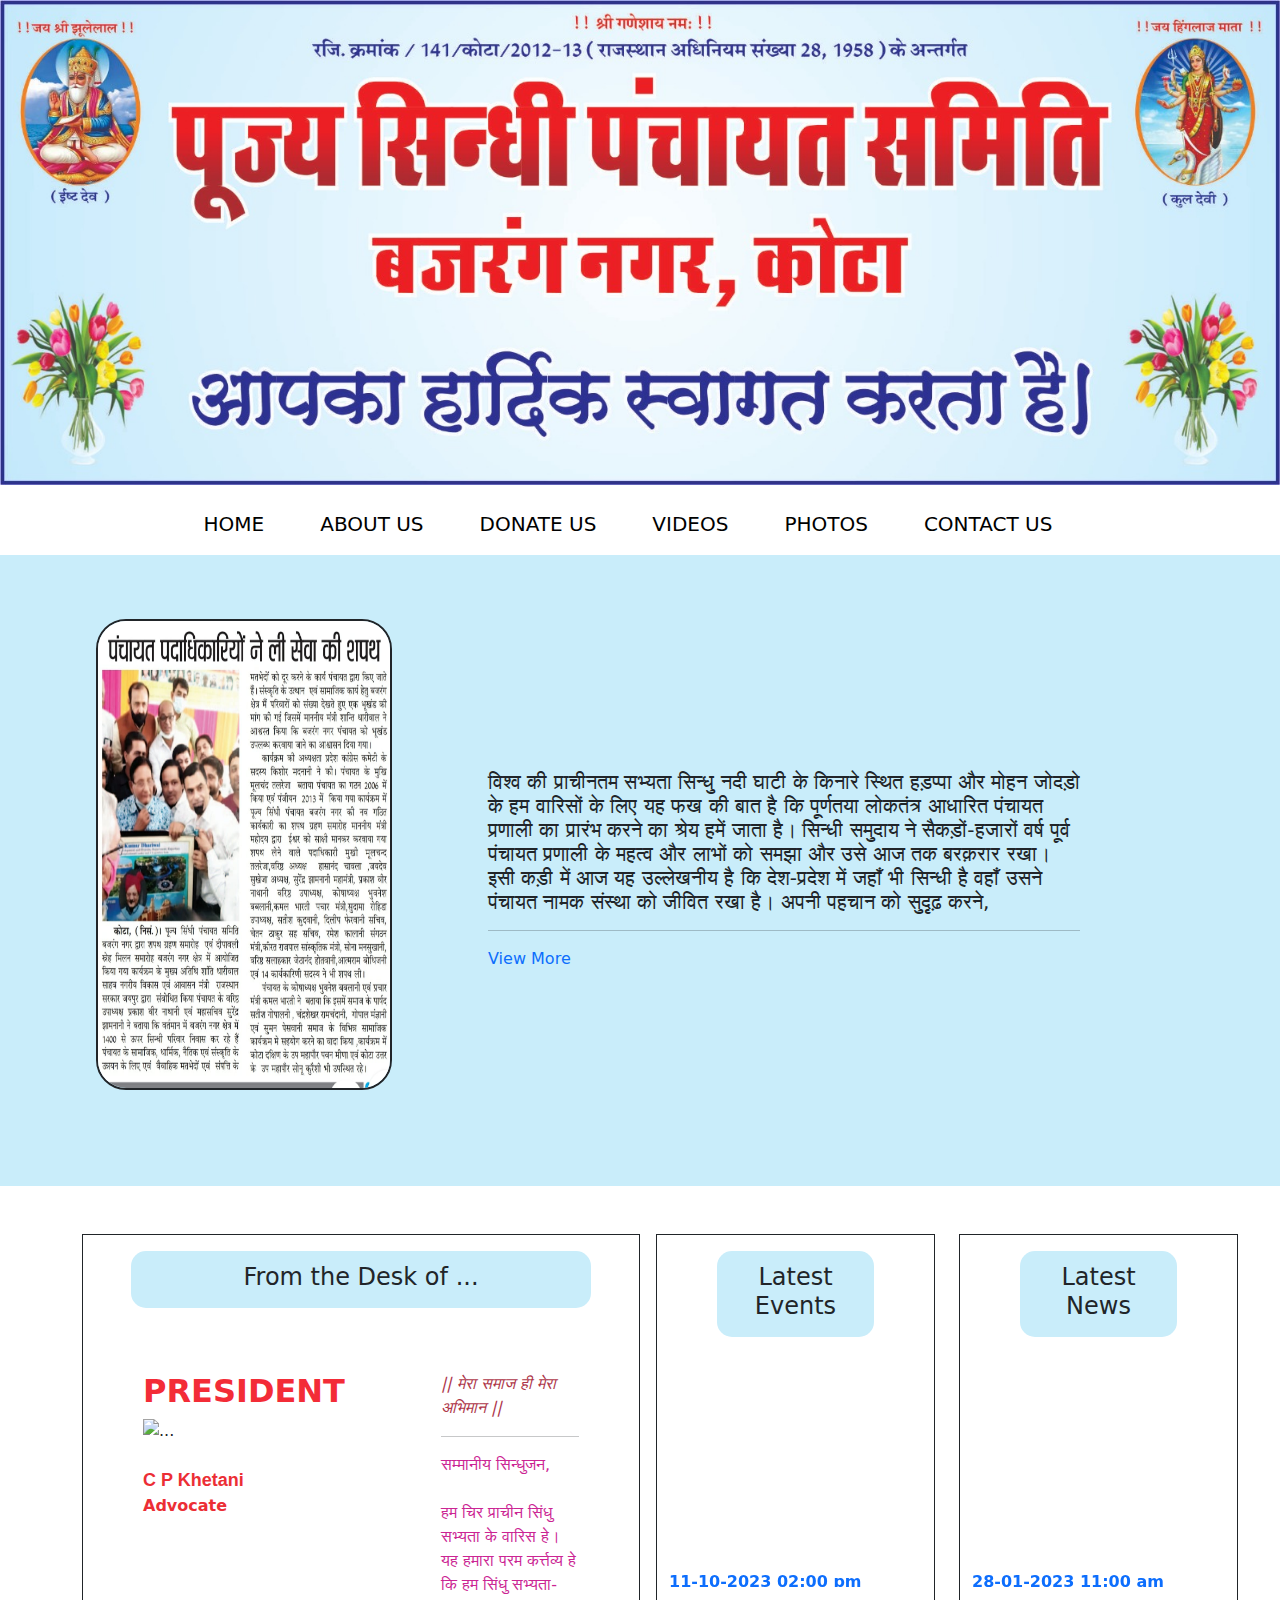
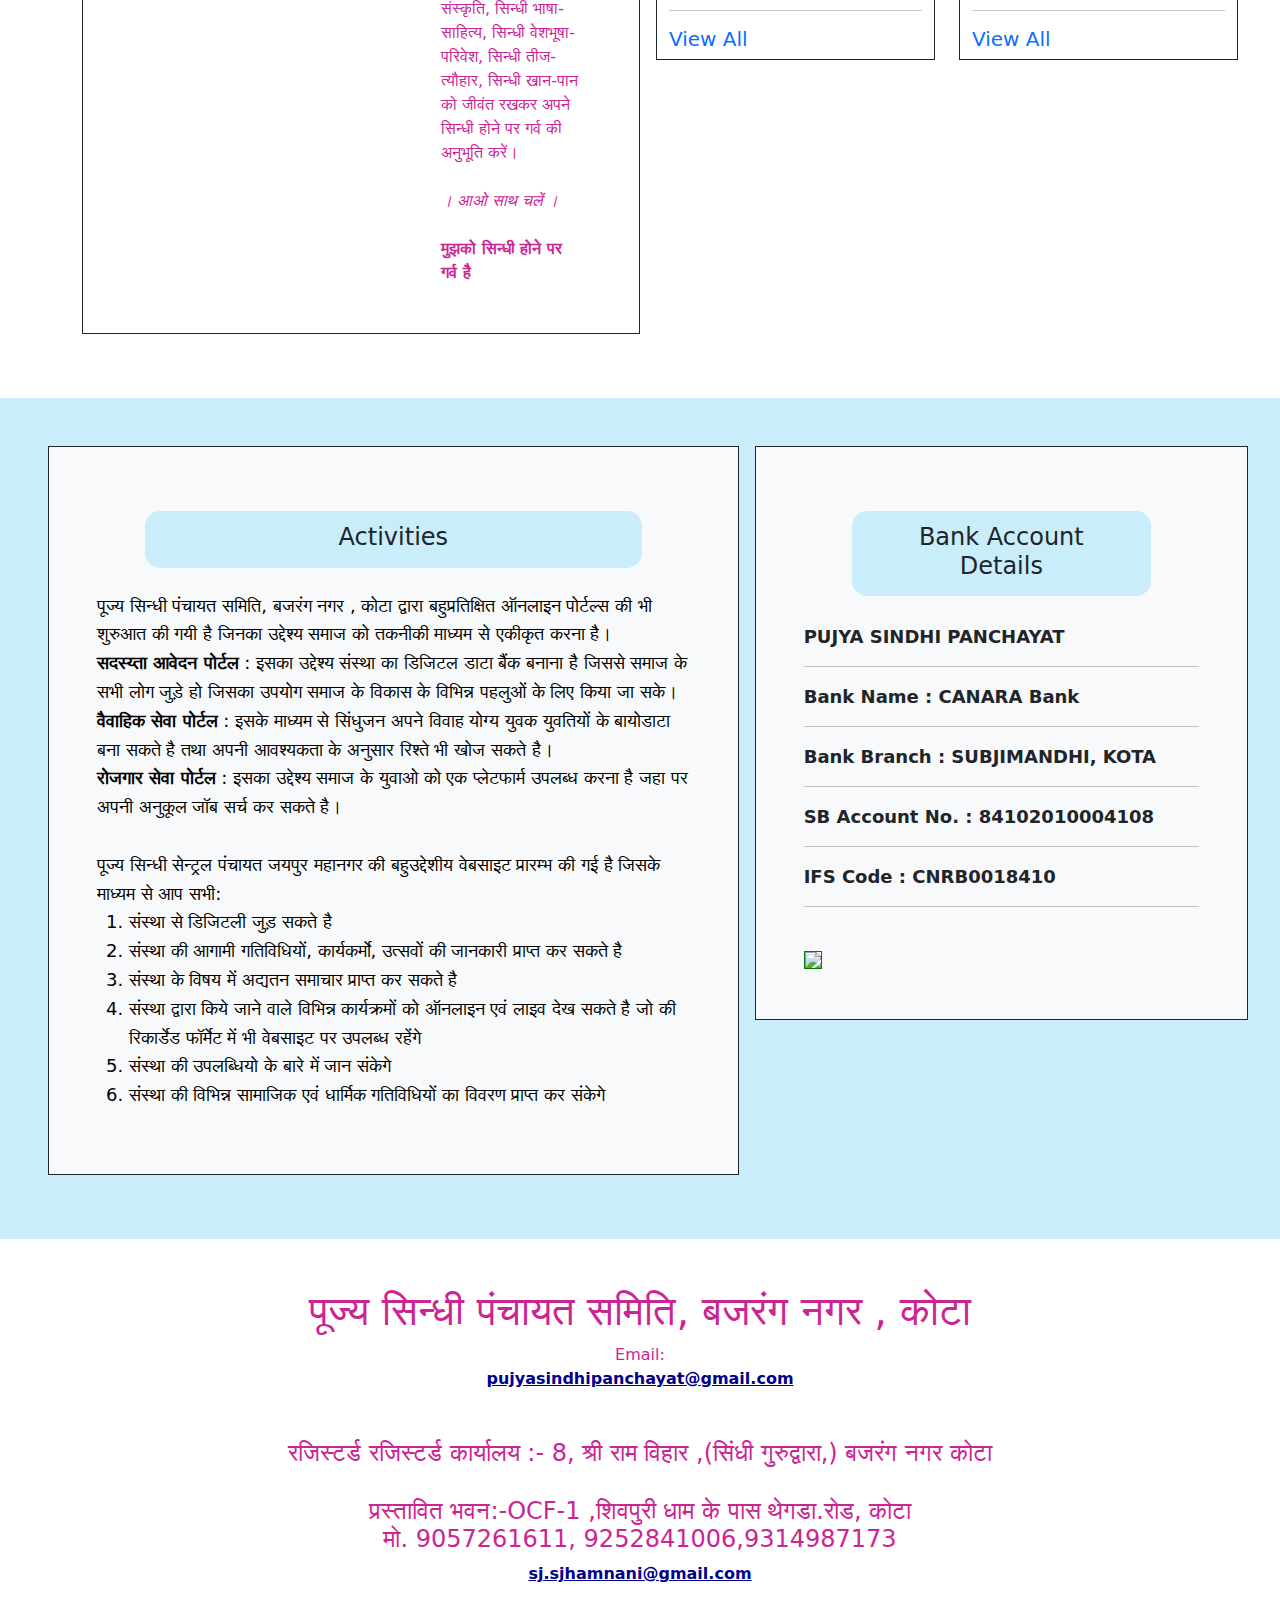
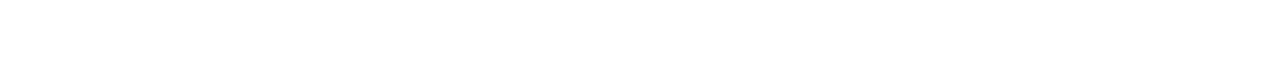
==== commit a7d6e9d6: "Add files via upload" ====
--- a/index.html
+++ b/index.html
@@ -40,11 +40,11 @@
                 <div class=" d-lg-none d-block ">
                     <form>
                         <select class="form-control border border-dark py-3 text-center text-danger "
-                            onchange="window.location.replace(this.options[this.selectedIndex].value)"
+                        onchange="location = this.value;"
                             style=" background-color: rgb(148, 211, 233); ">
                             <option value="">Menu</option>
-                            <option value="index.html">Home</option>
-                            <option value="about.html">About Us</option>
+                            <option value="index.html"><a href="index.html">Home</a></option>
+                            <option value="about.html"><a href="about.html">About Us</a></option>
                             <option value="donate.html">Donate Us</option>
                             <option value="videos.html">Videos</option>
                             <option value="photos.html">Photos</option>
@@ -63,7 +63,7 @@
                                 <img src="images/WhatsApp Image 2023-12-25 at 9.10.34 PM.jpeg" class="img-fluid">
                                 <img src="images/WhatsApp Image 2023-12-25 at 9.10.35 PM (1).jpeg" class="img-fluid">
                                 <img src="images/WhatsApp Image 2023-12-25 at 9.10.35 PM.jpeg" class="img-fluid">
-                                <img src="images/WhatsApp Image 2023-12-25 at 9.10.35 PM.jpeg" class="img-fluid">
+                                <img src="images/WhatsApp Image 2024-01-27 at 2.14.39 PM (1).jpeg" class="img-fluid">
                             </div>
                         </div>
                         <div class="m-lg-5 m-2 col-lg-6 f justify-content-center ">
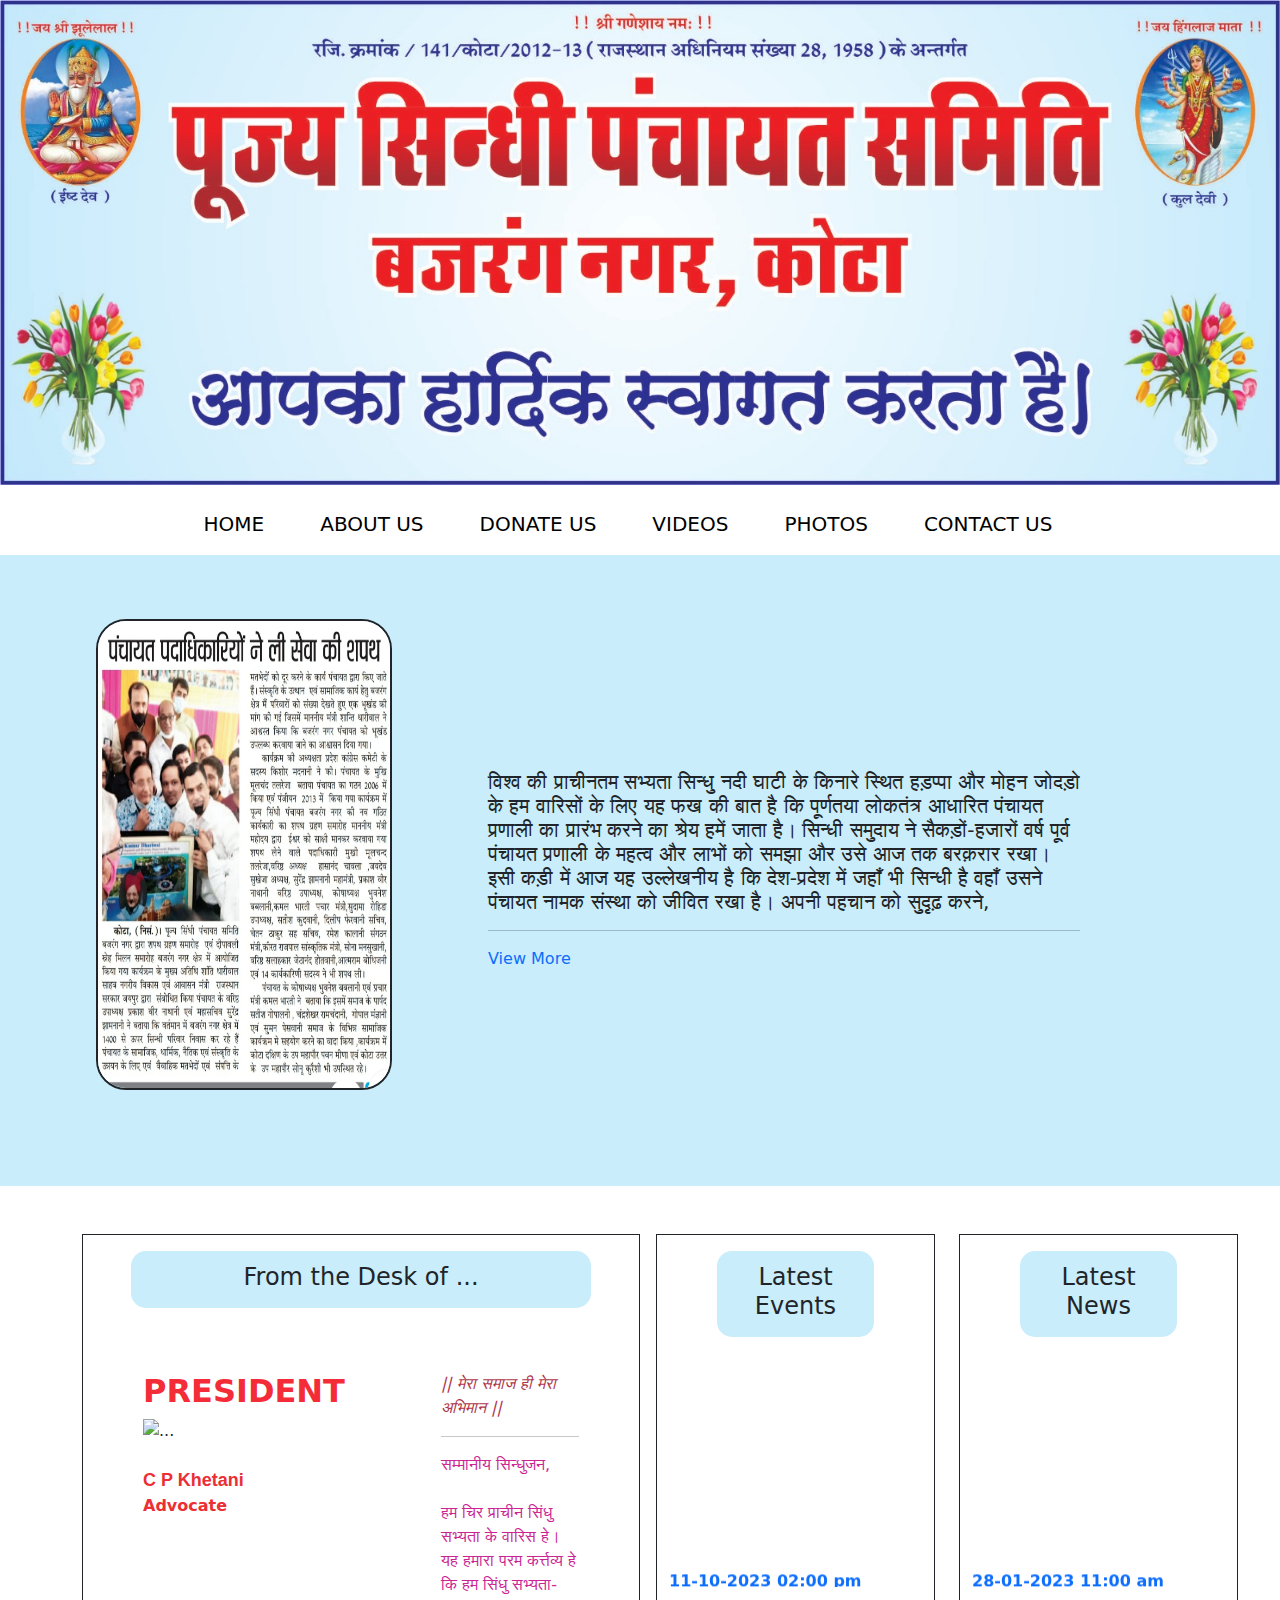
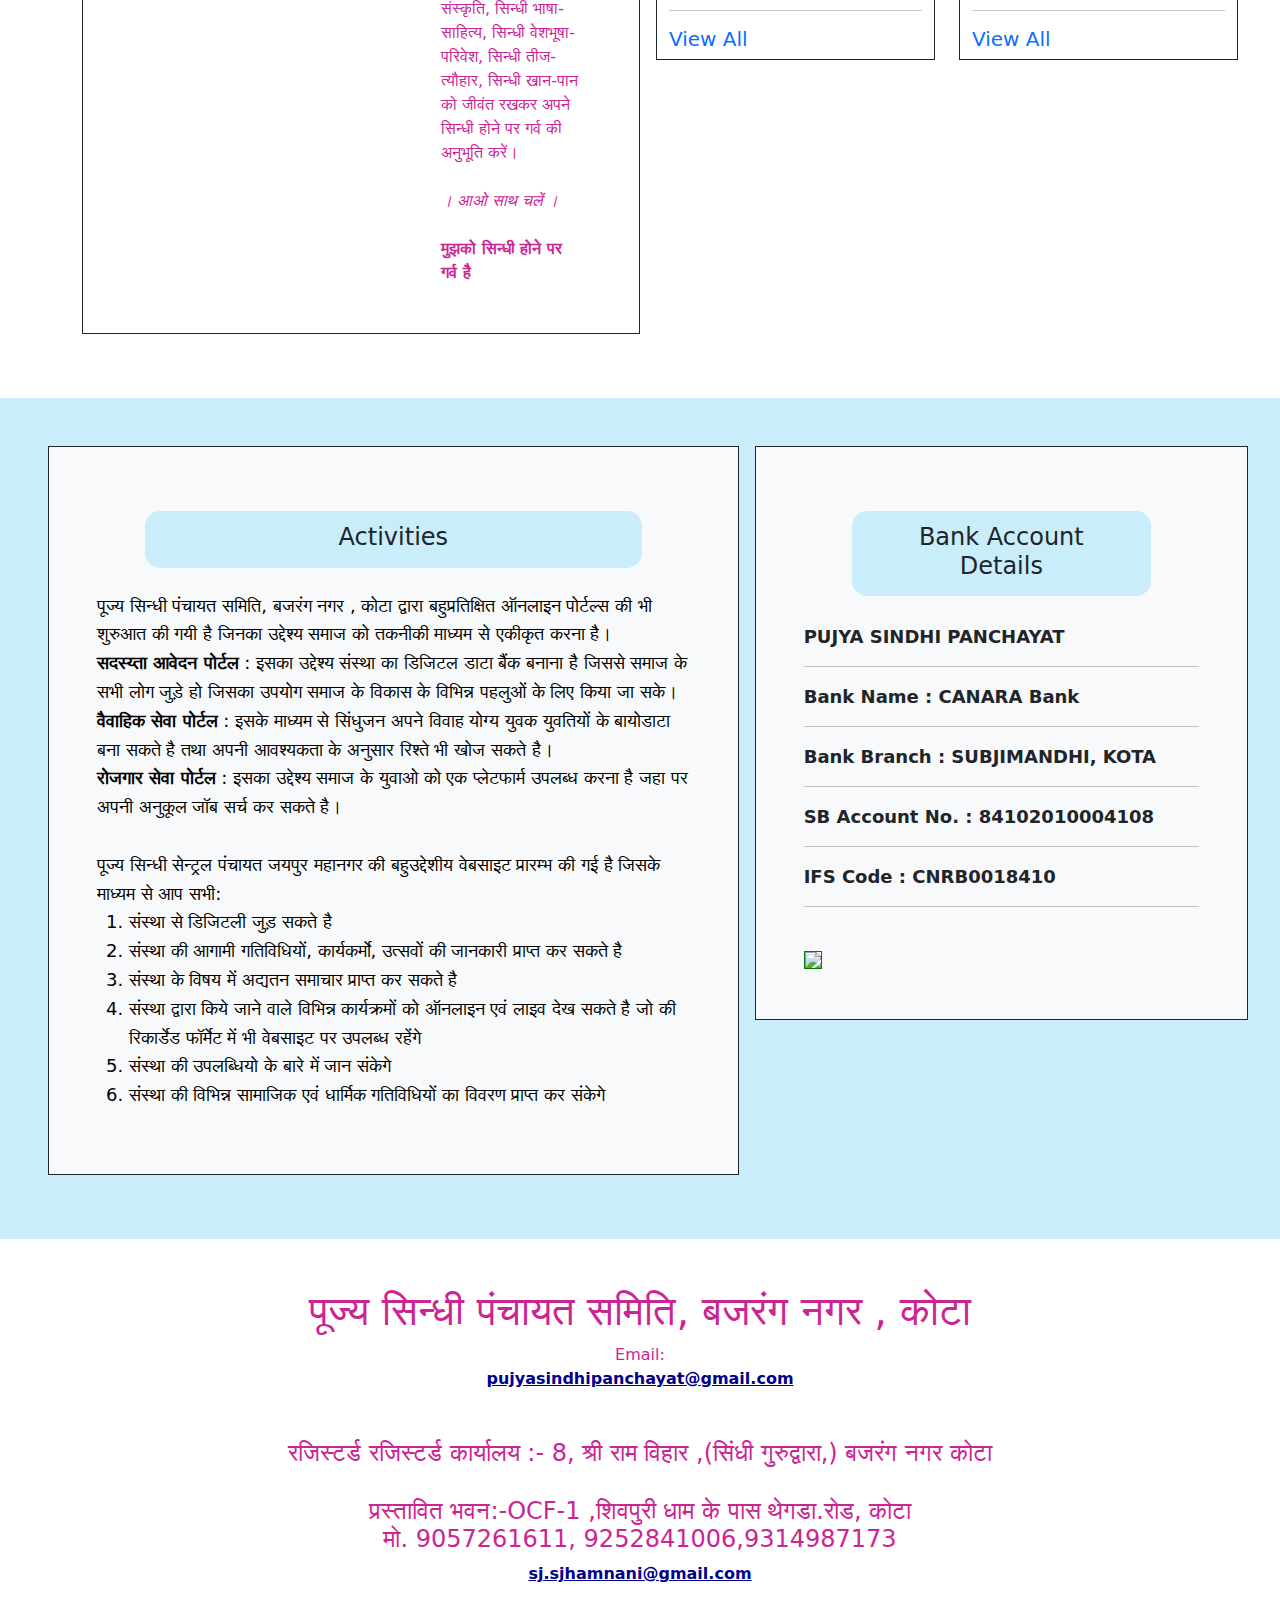
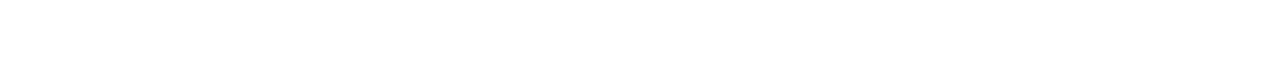
==== commit 96b7ea30: "Update index.html" ====
--- a/index.html
+++ b/index.html
@@ -42,7 +42,7 @@
                         <select class="form-control border border-dark py-3 text-center text-danger "
                         onchange="location = this.value;"
                             style=" background-color: rgb(148, 211, 233); ">
-                            <option value="">Menu</option>
+                            <option value="index.html">Menu</option>
                             <option value="index.html"><a href="index.html">Home</a></option>
                             <option value="about.html"><a href="about.html">About Us</a></option>
                             <option value="donate.html">Donate Us</option>
@@ -449,4 +449,4 @@
     </main>
 </body>
 
-</html>+</html>
